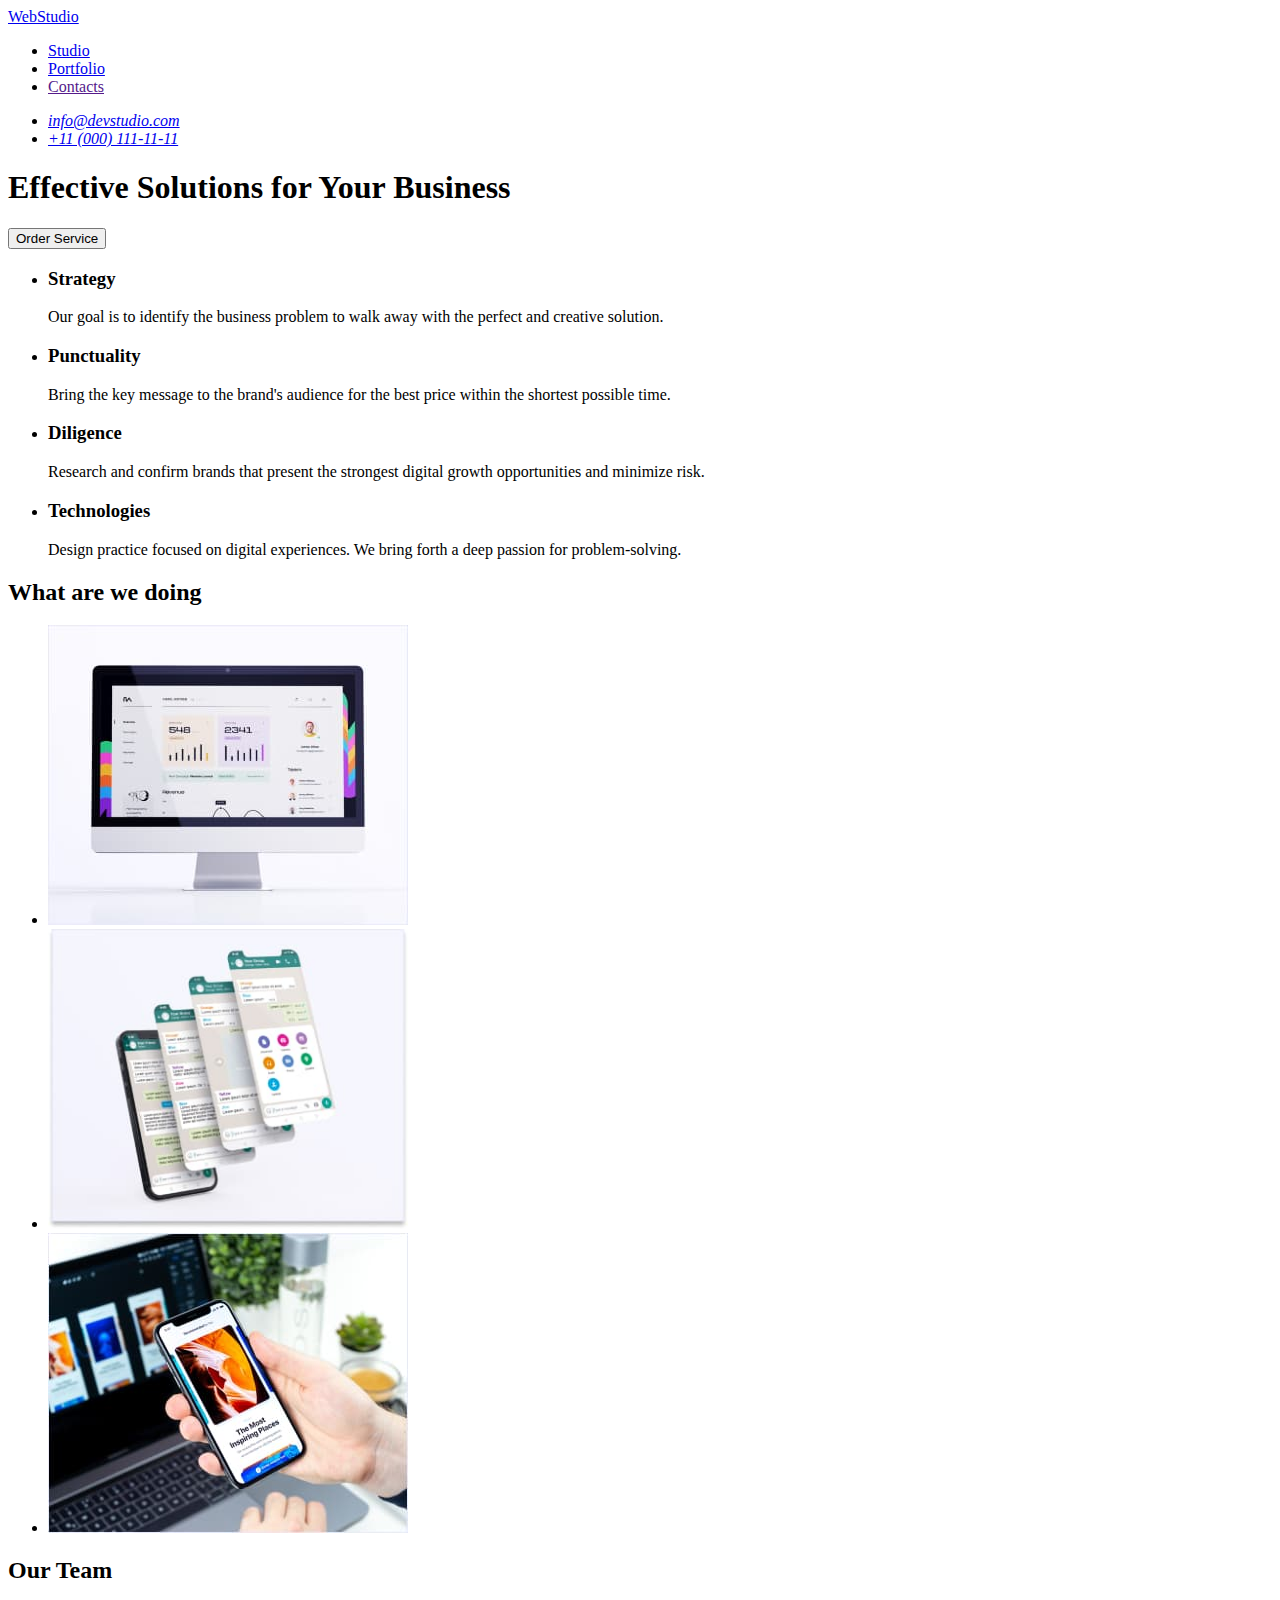
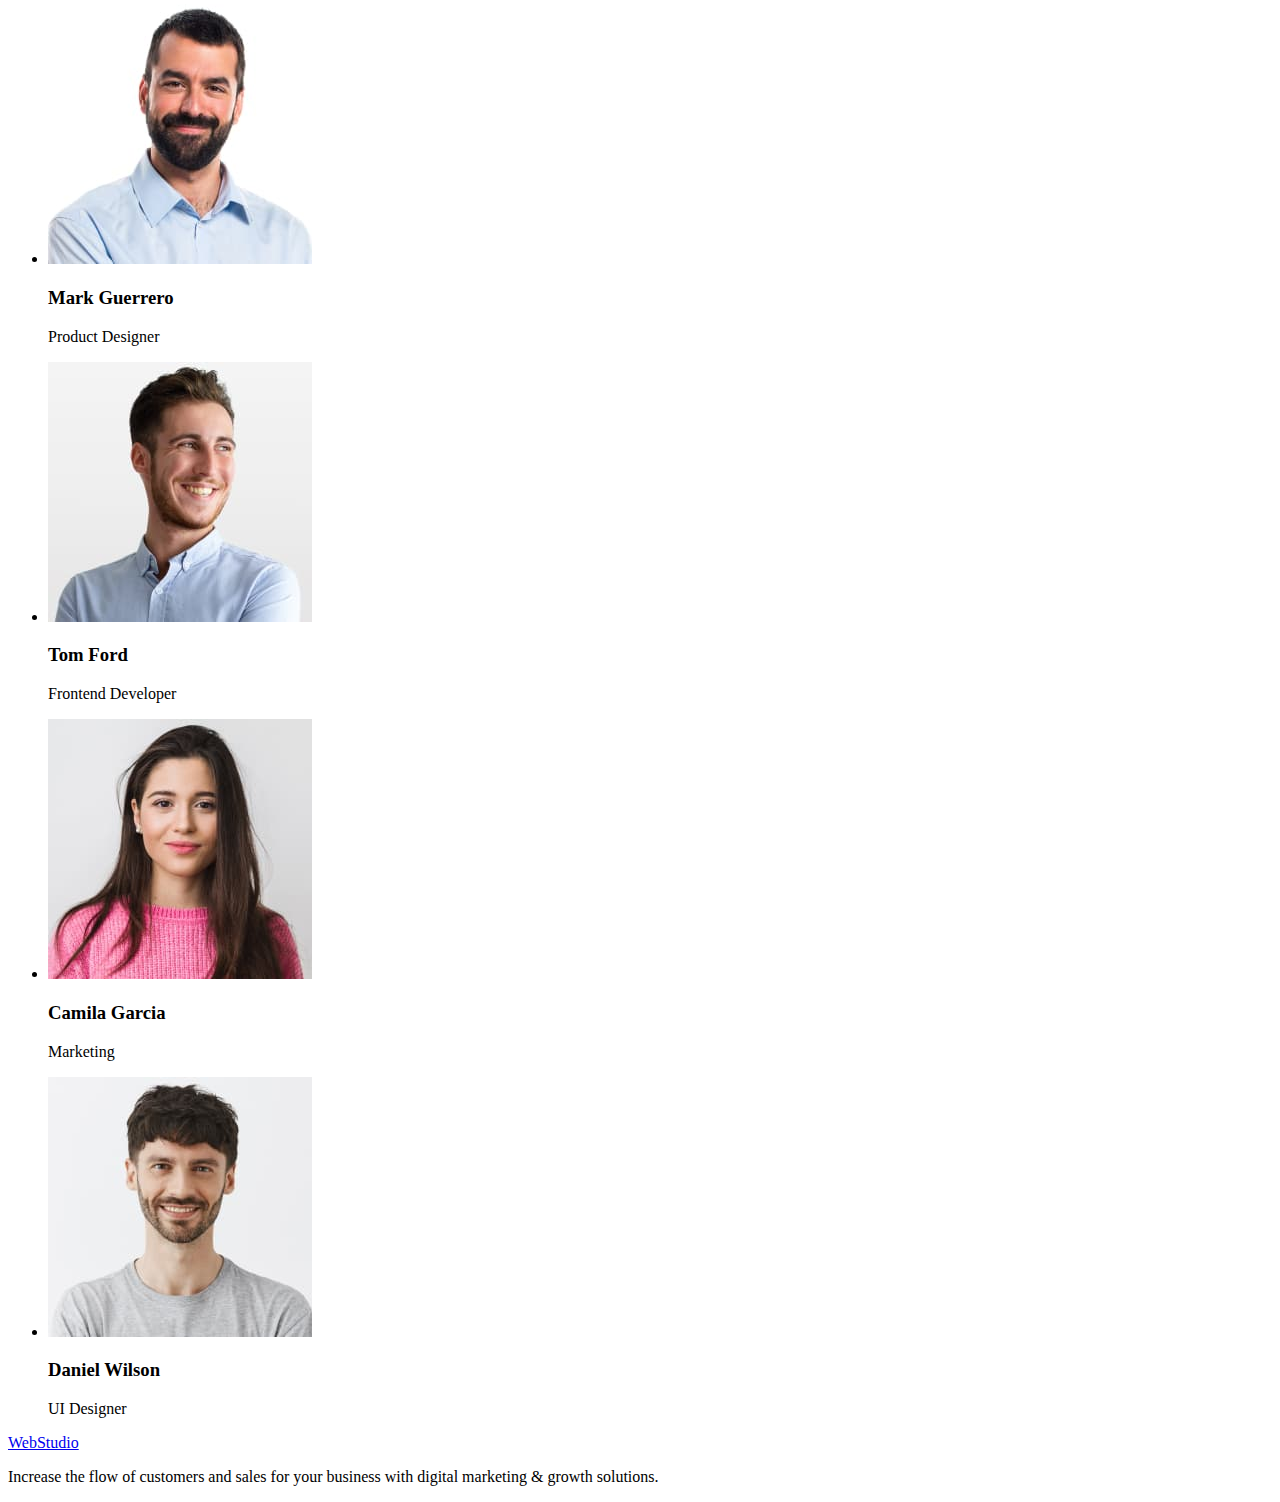
==== index.html @ c4ab3991 "Update href ./" ====
<!DOCTYPE html>
<html lang="en">
  <head>
    <meta charset="UTF-8" />
    <meta http-equiv="X-UA-Compatible" content="IE=edge" />
    <meta name="viewport" content="width=device-width, initial-scale=1.0" />
    <title>WEBSTUDIO</title>
    <link rel="stylesheet" href="./css/styles.css">
  </head>

  <body>
    <!-- Site header -->
    <header>
      <nav>
        <a href="./index.html">WebStudio</a>

        <ul>
          <li><a href="./index.html">Studio</a></li>
          <li><a href="./portfolio.html">Portfolio</a></li>
          <li><a href="">Contacts</a></li>
        </ul>
      </nav>

      <address>
        <ul>
          <li><a href="mailto:info@devstudio.com">info@devstudio.com</a></li>
          <li><a href="tel:+110001111111">+11 (000) 111-11-11</a></li>
        </ul>
      </address>
    </header>

    <main>
      <!-- Hero image -->
      <section>
        <h1>Effective Solutions for Your Business</h1>
        <button type="button">Order Service</button>
      </section>

      <!-- Advantages -->
      <section>
        <!--<h2 hidden temporarily -->
        <h2 hidden>Our advantages</h2>
        <ul>
          <li>
            <h3>Strategy</h3>
            <p>Our goal is to identify the business problem to walk away with the perfect and creative solution.</p>
          </li>
          <li>
            <h3>Punctuality</h3>
            <p>Bring the key message to the brand's audience for the best price within the shortest possible time.</p>
          </li>
          <li>
            <h3>Diligence</h3>
            <p>
              Research and confirm brands that present the strongest digital growth opportunities and minimize risk.
            </p>
          </li>
          <li>
            <h3>Technologies</h3>
            <p>Design practice focused on digital experiences. We bring forth a deep passion for problem-solving.</p>
          </li>
        </ul>
      </section>

      <!-- What are we doing -->
      <section>
        <h2>What are we doing</h2>
        <ul>
          <li><img src="./images/img1_we_doing.jpg" alt="Desktop app" width="360" height="300" /></li>
          <li><img src="./images/img2_we_doing.jpg" alt="Mobile app" width="360" height="300" /></li>
          <li><img src="./images/img3_we_doing.jpg" alt="Design solutions" width="360" height="300" /></li>
        </ul>
      </section>

      <!-- Our Team -->
      <section>
        <h2>Our Team</h2>
        <ul>
          <li>
            <img src="./images/team_card1.jpg" alt="Mark Guerrero's photo" width="264" height="260" />
            <h3>Mark Guerrero</h3>
            <p>Product Designer</p>
          </li>
          <li>
            <img src="./images/team_card2.jpg" alt="Tom Ford's photo" width="264" height="260" />
            <h3>Tom Ford</h3>
            <p>Frontend Developer</p>
          </li>
          <li>
            <img src="./images/team_card3.jpg" alt="Camila Garcia's photo" width="264" height="260" />
            <h3>Camila Garcia</h3>
            <p>Marketing</p>
          </li>
          <li>
            <img src="./images/team_card4.jpg" alt="Daniel Wilson's photo" width="264" height="260" />
            <h3>Daniel Wilson</h3>
            <p>UI Designer</p>
          </li>
        </ul>
      </section>
    </main>

    <!-- Page Footer -->
    <footer>
      <a href="./index.html">WebStudio</a>
      <p>Increase the flow of customers and sales for your business with digital marketing & growth solutions.</p>
    </footer>
  </body>
</html>
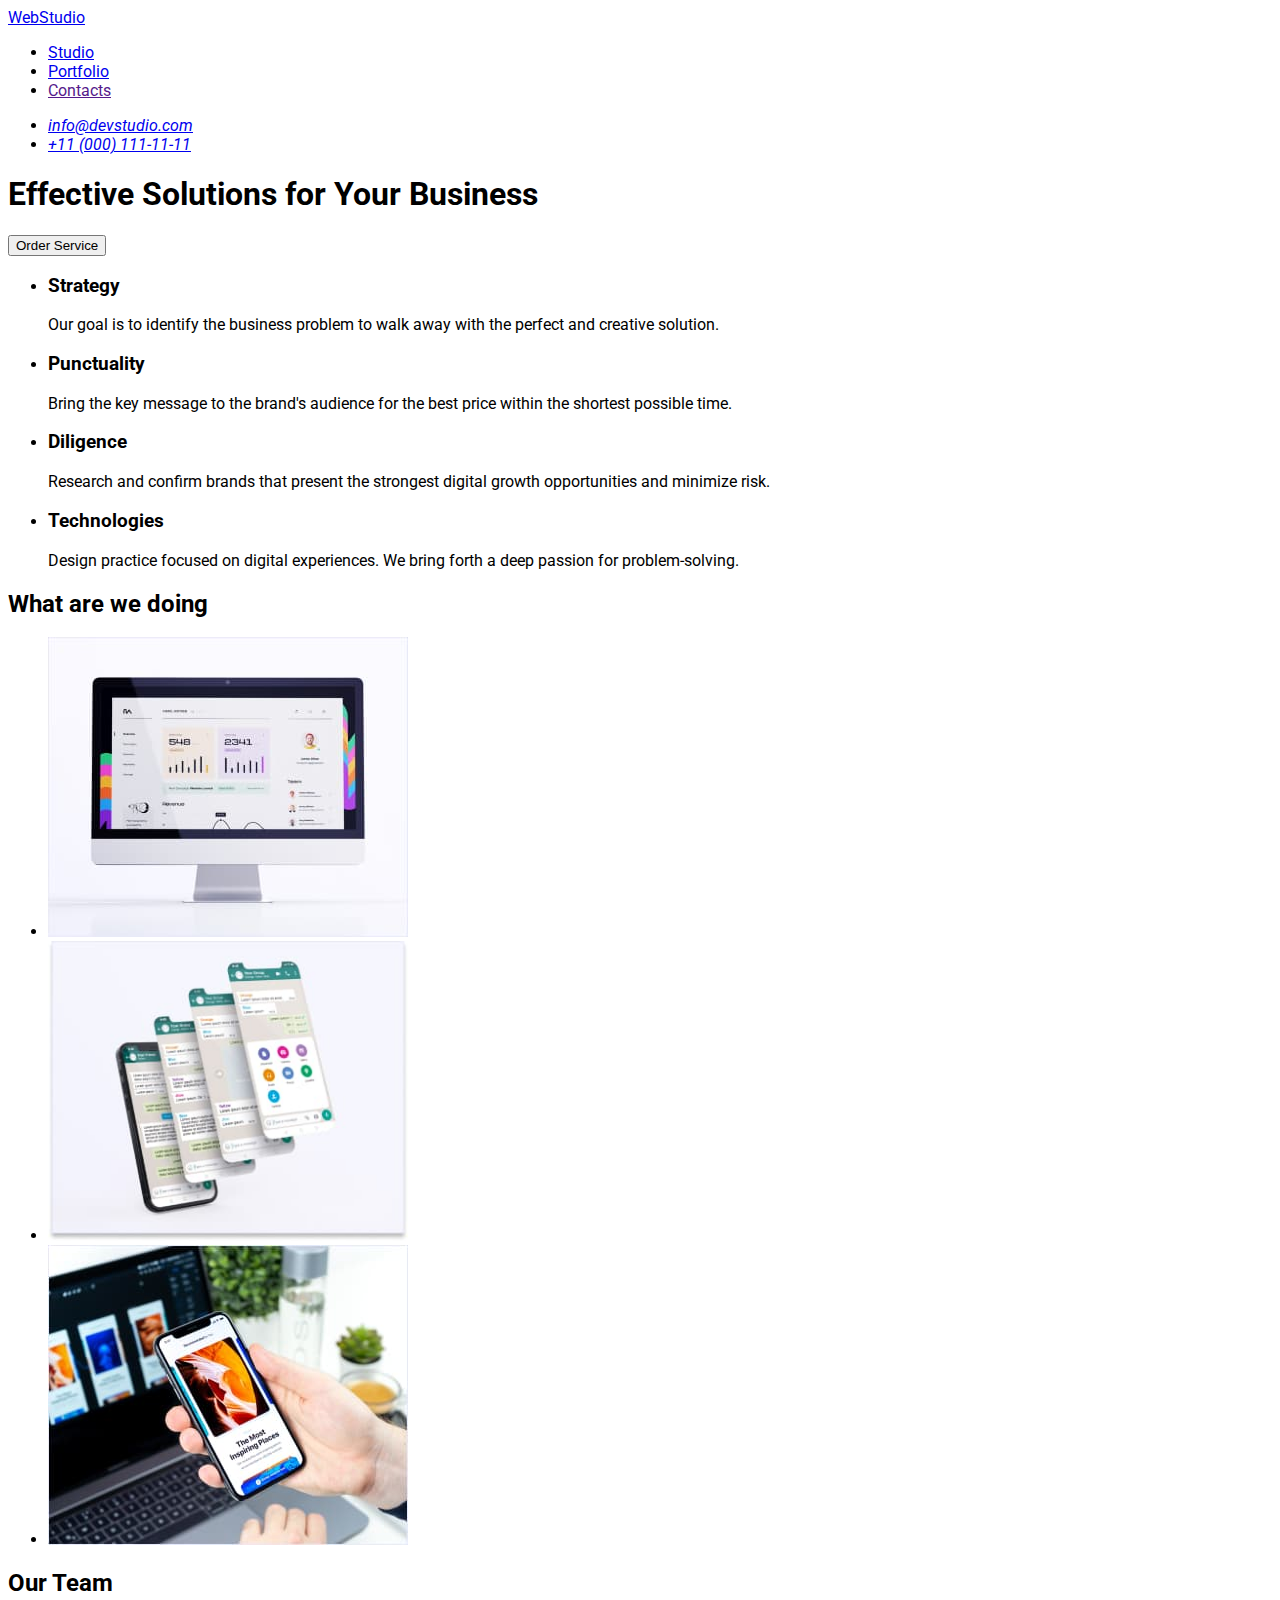
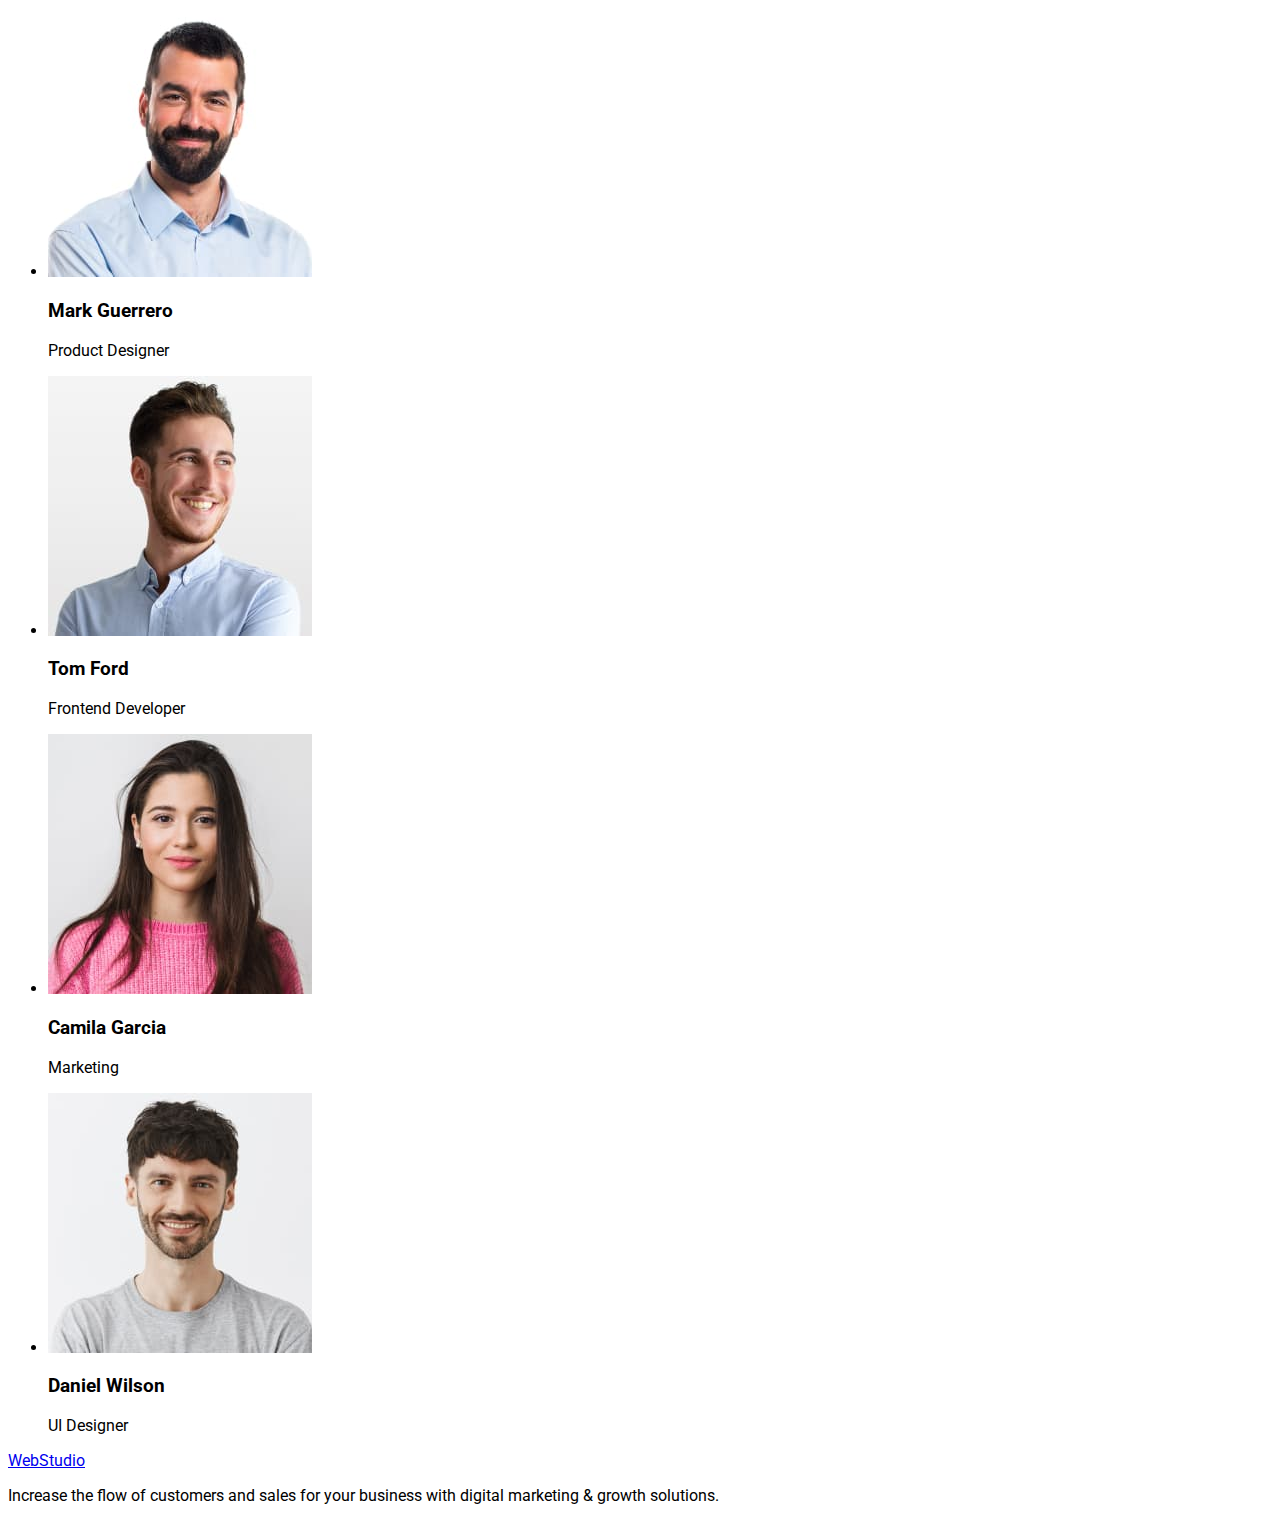
==== commit b71eeb57: "Add fonts from Google" ====
--- a/index.html
+++ b/index.html
@@ -5,7 +5,13 @@
     <meta http-equiv="X-UA-Compatible" content="IE=edge" />
     <meta name="viewport" content="width=device-width, initial-scale=1.0" />
     <title>WEBSTUDIO</title>
-    <link rel="stylesheet" href="./css/styles.css">
+    <link rel="preconnect" href="https://fonts.googleapis.com" />
+    <link rel="preconnect" href="https://fonts.gstatic.com" crossorigin />
+    <link
+      href="https://fonts.googleapis.com/css2?family=Raleway:wght@800&family=Roboto:wght@400;500;700;900&display=swap"
+      rel="stylesheet"
+    />
+    <link rel="stylesheet" href="./css/styles.css" />
   </head>
 
   <body>
--- a/css/styles.css
+++ b/css/styles.css
@@ -0,0 +1,4 @@
+body {
+  font-family: "Raleway", sans-serif;
+  font-family: "Roboto", sans-serif;
+}
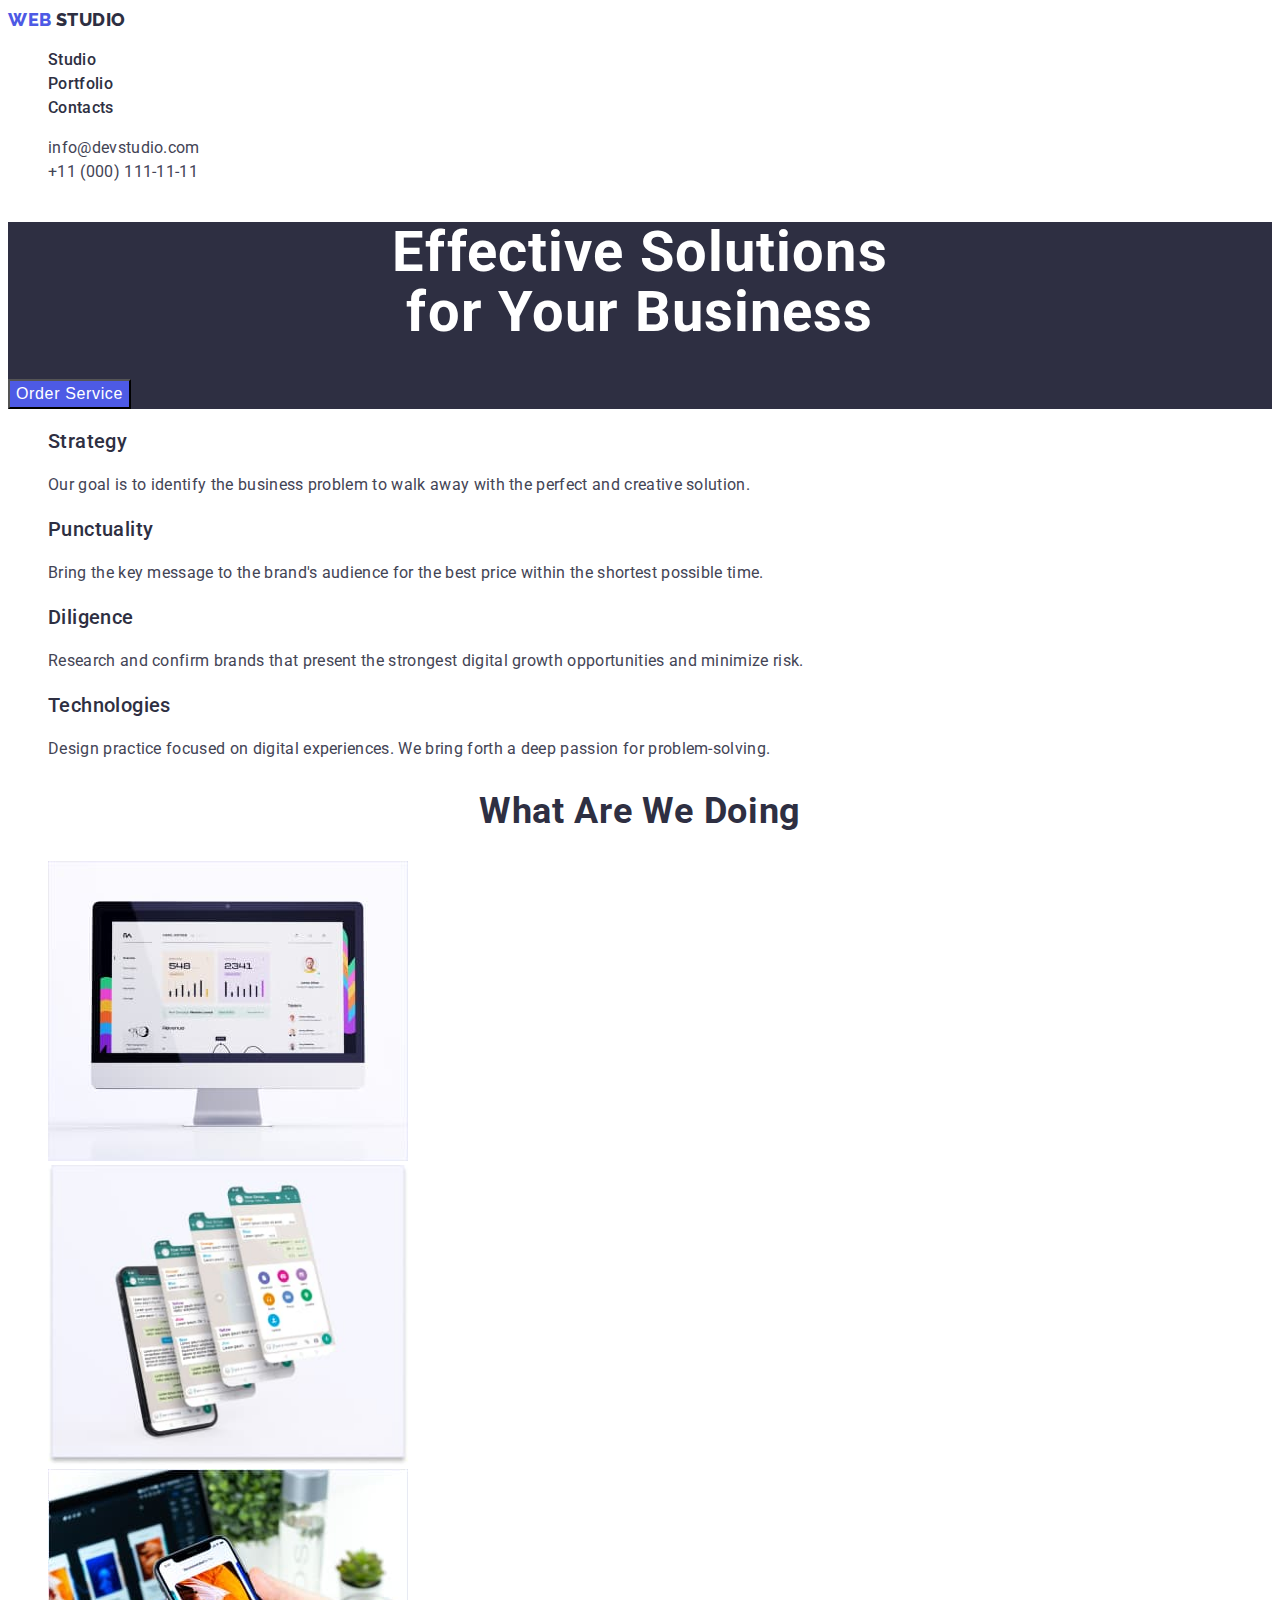
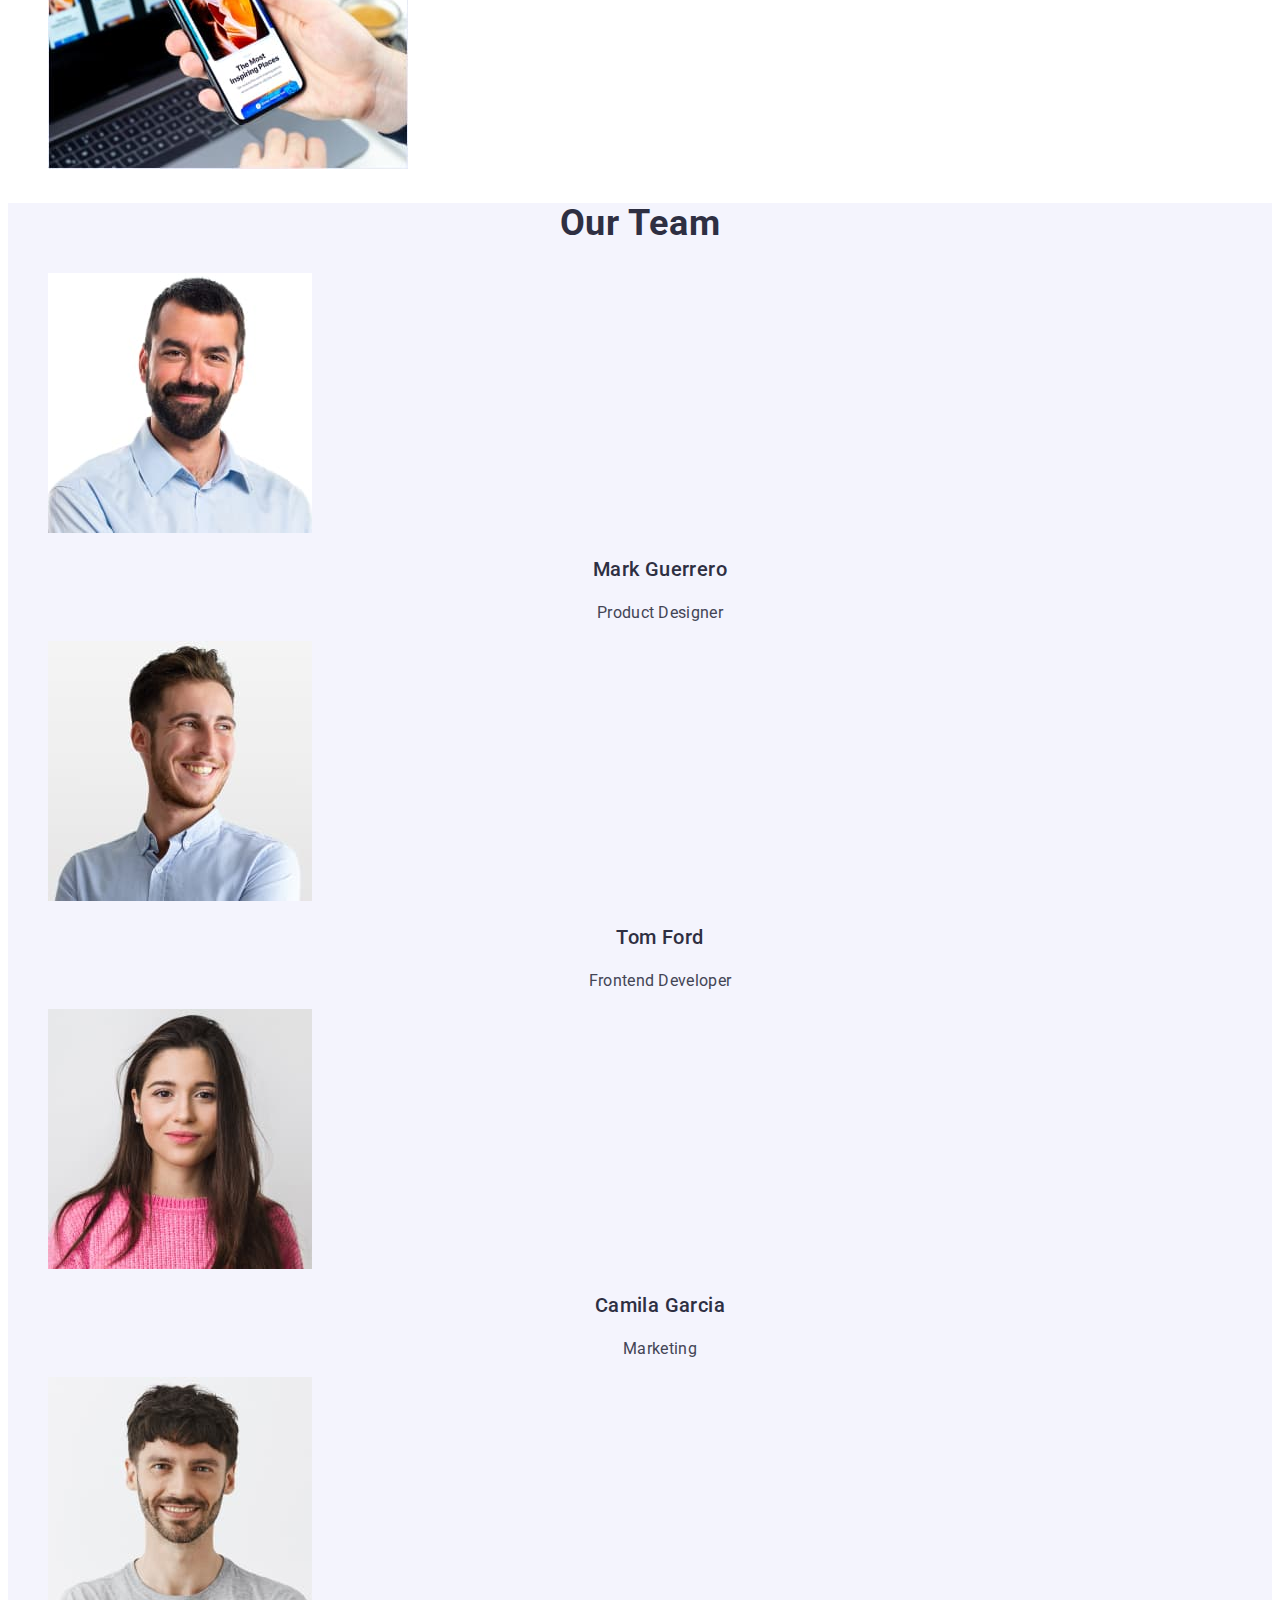
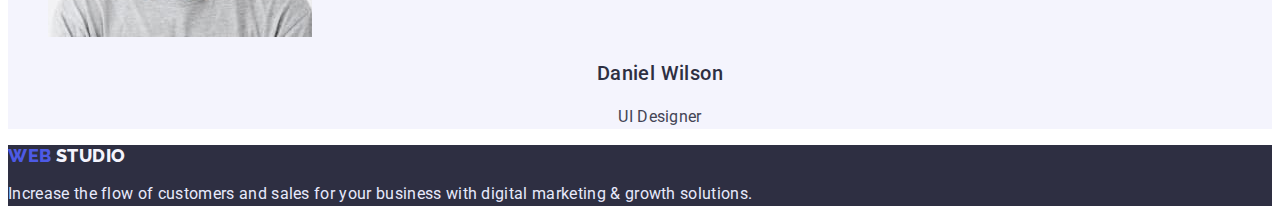
==== commit 01006fc1: "Add stylles for index & portfolio" ====
--- a/index.html
+++ b/index.html
@@ -16,62 +16,78 @@
 
   <body>
     <!-- Site header -->
-    <header>
-      <nav>
-        <a href="./index.html">WebStudio</a>
+    <header class="header">
+      <nav class="header-navigation">
+        <a class="logo-top" href="./index.html">
+          <span class="logo-top-first">Web</span>
+          <span class="logo-top-second">Studio</span>
+        </a>
 
-        <ul>
-          <li><a href="./index.html">Studio</a></li>
-          <li><a href="./portfolio.html">Portfolio</a></li>
-          <li><a href="">Contacts</a></li>
+        <ul class="header-list list">
+          <li class="header-item"><a class="header-link link" href="./index.html">Studio</a></li>
+          <li class="header-item"><a class="header-link link" href="./portfolio.html">Portfolio</a></li>
+          <li class="header-item"><a class="header-link link" href="">Contacts</a></li>
         </ul>
       </nav>
 
-      <address>
-        <ul>
-          <li><a href="mailto:info@devstudio.com">info@devstudio.com</a></li>
-          <li><a href="tel:+110001111111">+11 (000) 111-11-11</a></li>
+      <address class="header-address">
+        <ul class="header-address-list list">
+          <li class="header-item">
+            <a class="header-link header-email link" href="mailto:info@devstudio.com">info@devstudio.com</a>
+          </li>
+          <li class="header-item">
+            <a class="header-link header-phone link" href="tel:+110001111111">+11 (000) 111-11-11</a>
+          </li>
         </ul>
       </address>
     </header>
 
     <main>
       <!-- Hero image -->
-      <section>
-        <h1>Effective Solutions for Your Business</h1>
-        <button type="button">Order Service</button>
+      <section class="hero">
+        <h1 class="hero-title">
+          Effective Solutions <br />
+          for Your Business
+        </h1>
+        <button class="hero-botton" type="button">Order Service</button>
       </section>
 
       <!-- Advantages -->
-      <section>
+      <section class="advantage">
         <!--<h2 hidden temporarily -->
         <h2 hidden>Our advantages</h2>
-        <ul>
-          <li>
-            <h3>Strategy</h3>
-            <p>Our goal is to identify the business problem to walk away with the perfect and creative solution.</p>
+        <ul class="advantage-list list">
+          <li class="advantage-item">
+            <h3 class="advantage-item-title">Strategy</h3>
+            <p class="advantage-item-text">
+              Our goal is to identify the business problem to walk away with the perfect and creative solution.
+            </p>
           </li>
-          <li>
-            <h3>Punctuality</h3>
-            <p>Bring the key message to the brand's audience for the best price within the shortest possible time.</p>
+          <li class="advantage-item">
+            <h3 class="advantage-item-title">Punctuality</h3>
+            <p class="advantage-item-text">
+              Bring the key message to the brand's audience for the best price within the shortest possible time.
+            </p>
           </li>
-          <li>
-            <h3>Diligence</h3>
-            <p>
+          <li class="advantage-item">
+            <h3 class="advantage-item-title">Diligence</h3>
+            <p class="advantage-item-text">
               Research and confirm brands that present the strongest digital growth opportunities and minimize risk.
             </p>
           </li>
-          <li>
-            <h3>Technologies</h3>
-            <p>Design practice focused on digital experiences. We bring forth a deep passion for problem-solving.</p>
+          <li class="advantage-item">
+            <h3 class="advantage-item-title">Technologies</h3>
+            <p class="advantage-item-text">
+              Design practice focused on digital experiences. We bring forth a deep passion for problem-solving.
+            </p>
           </li>
         </ul>
       </section>
 
       <!-- What are we doing -->
-      <section>
-        <h2>What are we doing</h2>
-        <ul>
+      <section class="doing">
+        <h2 class="doing-title">What are we doing</h2>
+        <ul class="doing-list list">
           <li><img src="./images/img1_we_doing.jpg" alt="Desktop app" width="360" height="300" /></li>
           <li><img src="./images/img2_we_doing.jpg" alt="Mobile app" width="360" height="300" /></li>
           <li><img src="./images/img3_we_doing.jpg" alt="Design solutions" width="360" height="300" /></li>
@@ -79,37 +95,42 @@
       </section>
 
       <!-- Our Team -->
-      <section>
-        <h2>Our Team</h2>
-        <ul>
-          <li>
+      <section class="team">
+        <h2 class="team-title">Our Team</h2>
+        <ul class="team-list list">
+          <li class="team-item">
             <img src="./images/team_card1.jpg" alt="Mark Guerrero's photo" width="264" height="260" />
-            <h3>Mark Guerrero</h3>
-            <p>Product Designer</p>
+            <h3 class="team-item-title">Mark Guerrero</h3>
+            <p class="team-item-text">Product Designer</p>
           </li>
-          <li>
+          <li class="team-item">
             <img src="./images/team_card2.jpg" alt="Tom Ford's photo" width="264" height="260" />
-            <h3>Tom Ford</h3>
-            <p>Frontend Developer</p>
+            <h3 class="team-item-title">Tom Ford</h3>
+            <p class="team-item-text">Frontend Developer</p>
           </li>
-          <li>
+          <li class="team-item">
             <img src="./images/team_card3.jpg" alt="Camila Garcia's photo" width="264" height="260" />
-            <h3>Camila Garcia</h3>
-            <p>Marketing</p>
+            <h3 class="team-item-title">Camila Garcia</h3>
+            <p class="team-item-text">Marketing</p>
           </li>
-          <li>
+          <li class="team-item">
             <img src="./images/team_card4.jpg" alt="Daniel Wilson's photo" width="264" height="260" />
-            <h3>Daniel Wilson</h3>
-            <p>UI Designer</p>
+            <h3 class="team-item-title">Daniel Wilson</h3>
+            <p class="team-item-text">UI Designer</p>
           </li>
         </ul>
       </section>
     </main>
 
     <!-- Page Footer -->
-    <footer>
-      <a href="./index.html">WebStudio</a>
-      <p>Increase the flow of customers and sales for your business with digital marketing & growth solutions.</p>
+    <footer class="footer">
+      <a class="logo-bottom" href="./index.html">
+        <span class="logo-bottom-first">Web</span>
+        <span class="logo-bottom-second">Studio</span>
+      </a>
+      <p class="footer-text">
+        Increase the flow of customers and sales for your business with digital marketing & growth solutions.
+      </p>
     </footer>
   </body>
 </html>
--- a/css/styles.css
+++ b/css/styles.css
@@ -1,4 +1,248 @@
 body {
-  font-family: "Raleway", sans-serif;
+  /* font-family: "Raleway", sans-serif; */
   font-family: "Roboto", sans-serif;
-}
+  font-style: normal;
+}
+
+.list {
+  list-style: none;
+}
+
+.link {
+  text-decoration: none;
+  font-style: normal;
+}
+
+/* --------- HEADER ----------------------------------------- */
+
+.header {
+  background-color: white;
+}
+
+.logo-top {
+  text-decoration: none;
+}
+
+.logo-top-first,
+.logo-top-second {
+  font-family: "Raleway";
+  font-weight: 800;
+  font-size: 18px;
+  line-height: calc(24 / 18);
+  letter-spacing: 0.03em;
+  text-transform: uppercase;
+}
+
+.logo-top-first {
+  /* IRIS */
+  color: #4d5ae5;
+}
+.logo-top-second {
+  /* NAVY BLUE */
+  color: #2e2f42;
+}
+
+.header-link {
+  font-weight: 500;
+  font-size: 16px;
+  line-height: calc(24 / 16);
+  letter-spacing: 0.02em;
+  /* NAVY BLUE */
+  color: #2e2f42;
+}
+
+.header-link:hover,
+.header-link:focus,
+.header-link:active {
+  /* OCEAN */
+  color: #404bbf;
+}
+
+.header-email,
+.header-phone {
+  font-weight: 400;
+  font-size: 16px;
+  line-height: (24/16);
+  letter-spacing: 0.02em;
+  /* SLATE */
+  color: #434455;
+}
+
+/* --------- HERO ----------------------------------------- */
+
+.hero {
+  /* NAVY BLUE */
+  background: #2e2f42;
+}
+.hero-title {
+  font-weight: 700;
+  font-size: 56px;
+  line-height: calc(60 / 56);
+  text-align: center;
+  letter-spacing: 0.02em;
+  color: #ffffff;
+}
+
+.hero-botton {
+  font-weight: 500;
+  font-size: 16px;
+  line-height: calc(24 / 16);
+  align-items: center;
+  letter-spacing: 0.04em;
+  color: #ffffff;
+  background: #4d5ae5;
+}
+
+.hero-botton:hover {
+  background-color: #404bbf;
+}
+
+/* --------- ADVANTEGE ----------------------------------------- */
+
+.advantage-item-title {
+  font-weight: 500;
+  font-size: 20px;
+  line-height: calc(24 / 20);
+  letter-spacing: 0.02em;
+  /* NAVY BLUE */
+  color: #2e2f42;
+}
+.advantage-item-text {
+  font-weight: 400;
+  font-size: 16px;
+  line-height: calc(24 / 16);
+  letter-spacing: 0.02em;
+  /* SLATE */
+  color: #434455;
+}
+
+/* --------- DOING  ----------------------------------------- */
+
+.doing-title {
+  font-weight: 700;
+  font-size: 36px;
+  line-height: calc(40 / 36);
+  text-align: center;
+  letter-spacing: 0.02em;
+  text-transform: capitalize;
+  /* NAVY BLUE */
+  color: #2e2f42;
+}
+
+/* --------- TEAM  ----------------------------------------- */
+
+.team {
+  /* CLOUD */
+  background-color: #f4f4fd;
+}
+
+.team-title {
+  font-weight: 700;
+  font-size: 36px;
+  line-height: calc(40 / 36);
+  text-align: center;
+  letter-spacing: 0.02em;
+  text-transform: capitalize;
+  /* NAVY BLUE */
+  color: #2e2f42;
+}
+
+.team-item-title {
+  font-weight: 500;
+  font-size: 20px;
+  line-height: calc(24 / 20);
+  text-align: center;
+  letter-spacing: 0.02em;
+  /* NAVY BLUE */
+  color: #2e2f42;
+}
+.team-item-text {
+  font-weight: 400;
+  font-size: 16px;
+  line-height: calc(24 / 16);
+  /* identical to box height, or 150% */
+  text-align: center;
+  letter-spacing: 0.02em;
+  /* SLATE */
+  color: #434455;
+}
+
+/* --------- FOOTER  ----------------------------------------- */
+
+.footer {
+  /* NAVY BLUE */
+  background-color: #2e2f42;
+}
+.logo-bottom {
+  text-decoration: none;
+}
+.logo-bottom-first,
+.logo-bottom-second {
+  font-family: "Raleway";
+  font-weight: 800;
+  font-size: 18px;
+  line-height: calc(21 / 18);
+  letter-spacing: 0.03em;
+  text-transform: uppercase;
+}
+
+.logo-bottom-first {
+  /* IRIS */
+  color: #4d5ae5;
+}
+
+.logo-bottom-second {
+  /* CLOUD */
+  color: #f4f4fd;
+}
+
+.footer-text {
+  font-weight: 400;
+  font-size: 16px;
+  line-height: calc(24 / 16);
+  letter-spacing: 0.02em;
+  /* CORNFLOWER */
+  color: #e7e9fc;
+}
+
+/* --------- FILTER  ----------------------------------------- */
+
+.filter-button-text {
+  font-weight: 500;
+  font-size: 16px;
+  line-height: 24px;
+  display: flex;
+  align-items: center;
+  text-align: center;
+  letter-spacing: 0.04em;
+  /* IRIS */
+  color: #4d5ae5;
+  /* CLOUD */
+  background-color: #f4f4fd;
+  border-style: none;
+}
+
+.filter-button-text:hover {
+  color: #ffffff;
+  /* OCEAN */
+  background-color: #404bbf;
+}
+
+/* --------- GALLERY  ----------------------------------------- */
+
+.galley-item-titel {
+  font-weight: 500;
+  font-size: 20px;
+  line-height: calc(24 / 20);
+  letter-spacing: 0.02em;
+  /* NAVY BLUE */
+  color: #2e2f42;
+}
+.gallery-item-text {
+  font-weight: 400;
+  font-size: 16px;
+  line-height: calc(24 / 16);
+  letter-spacing: 0.02em;
+  /* SLATE */
+  color: #434455;
+}
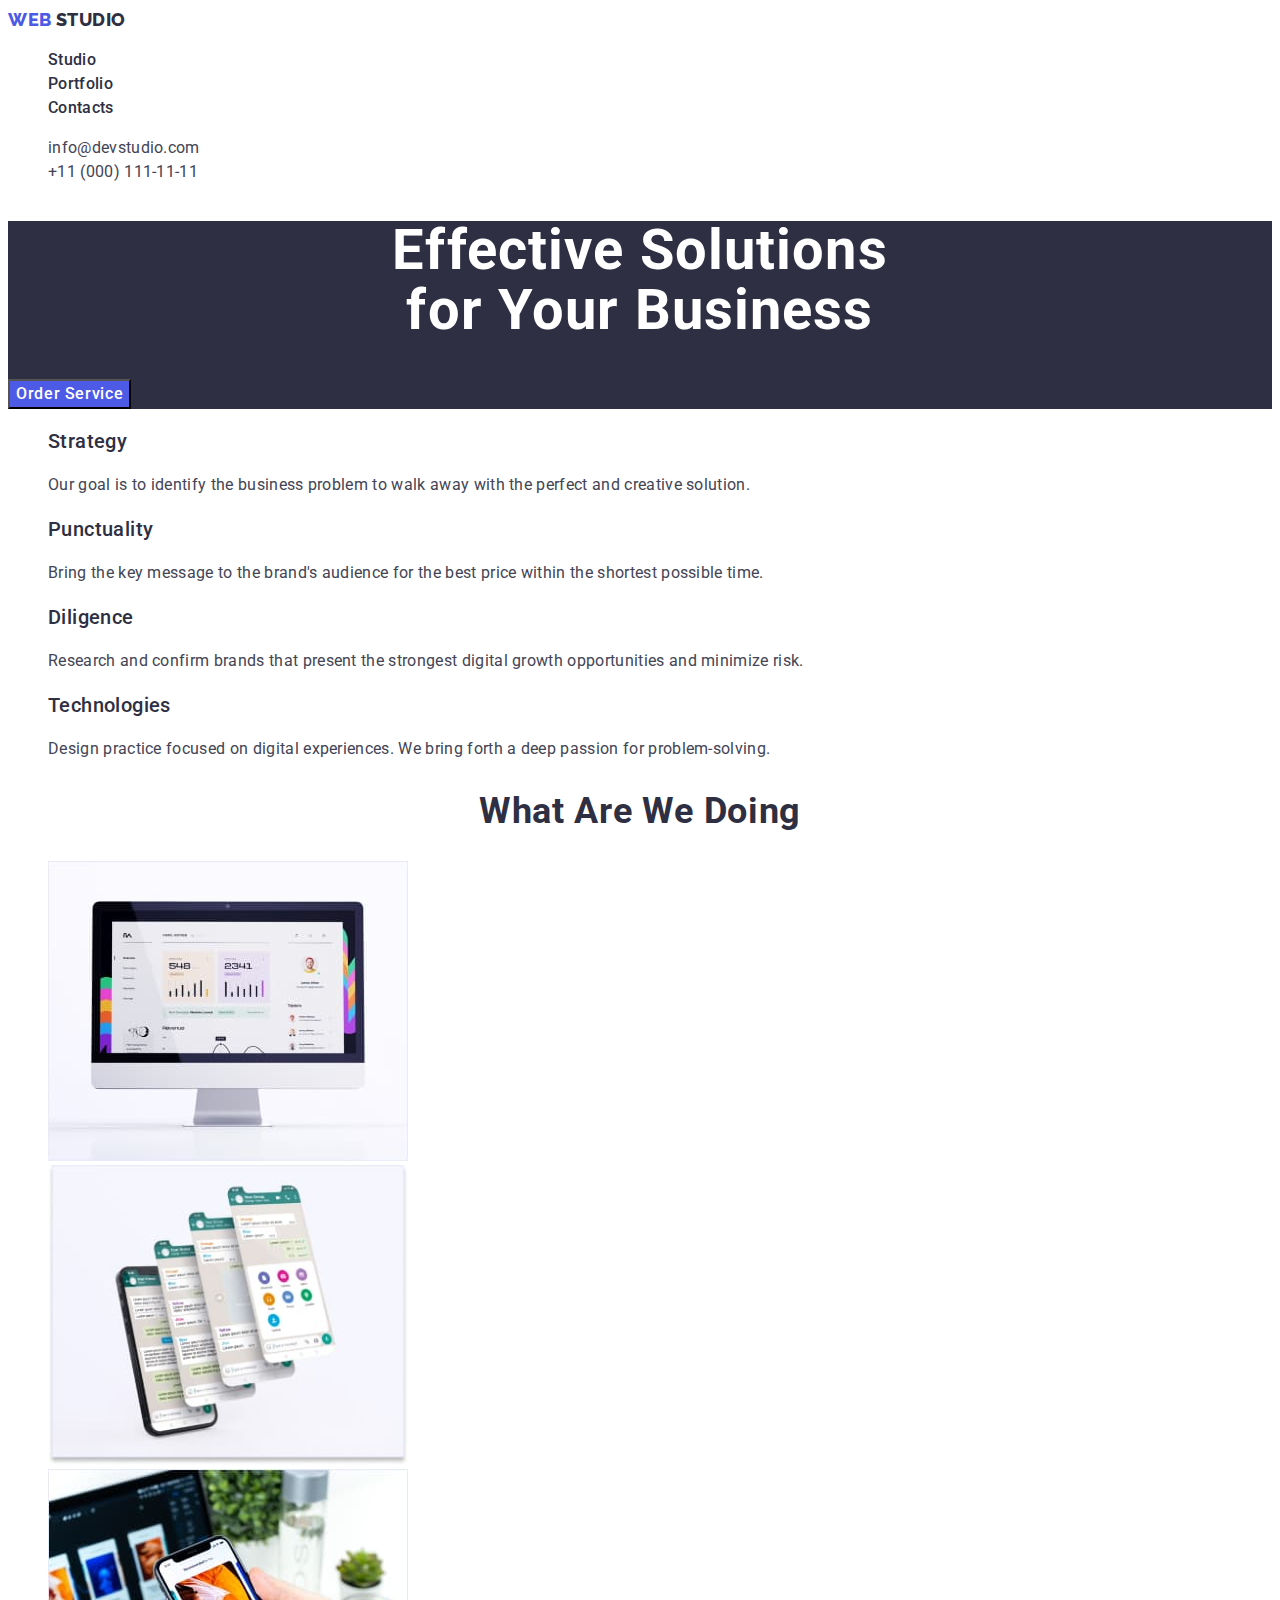
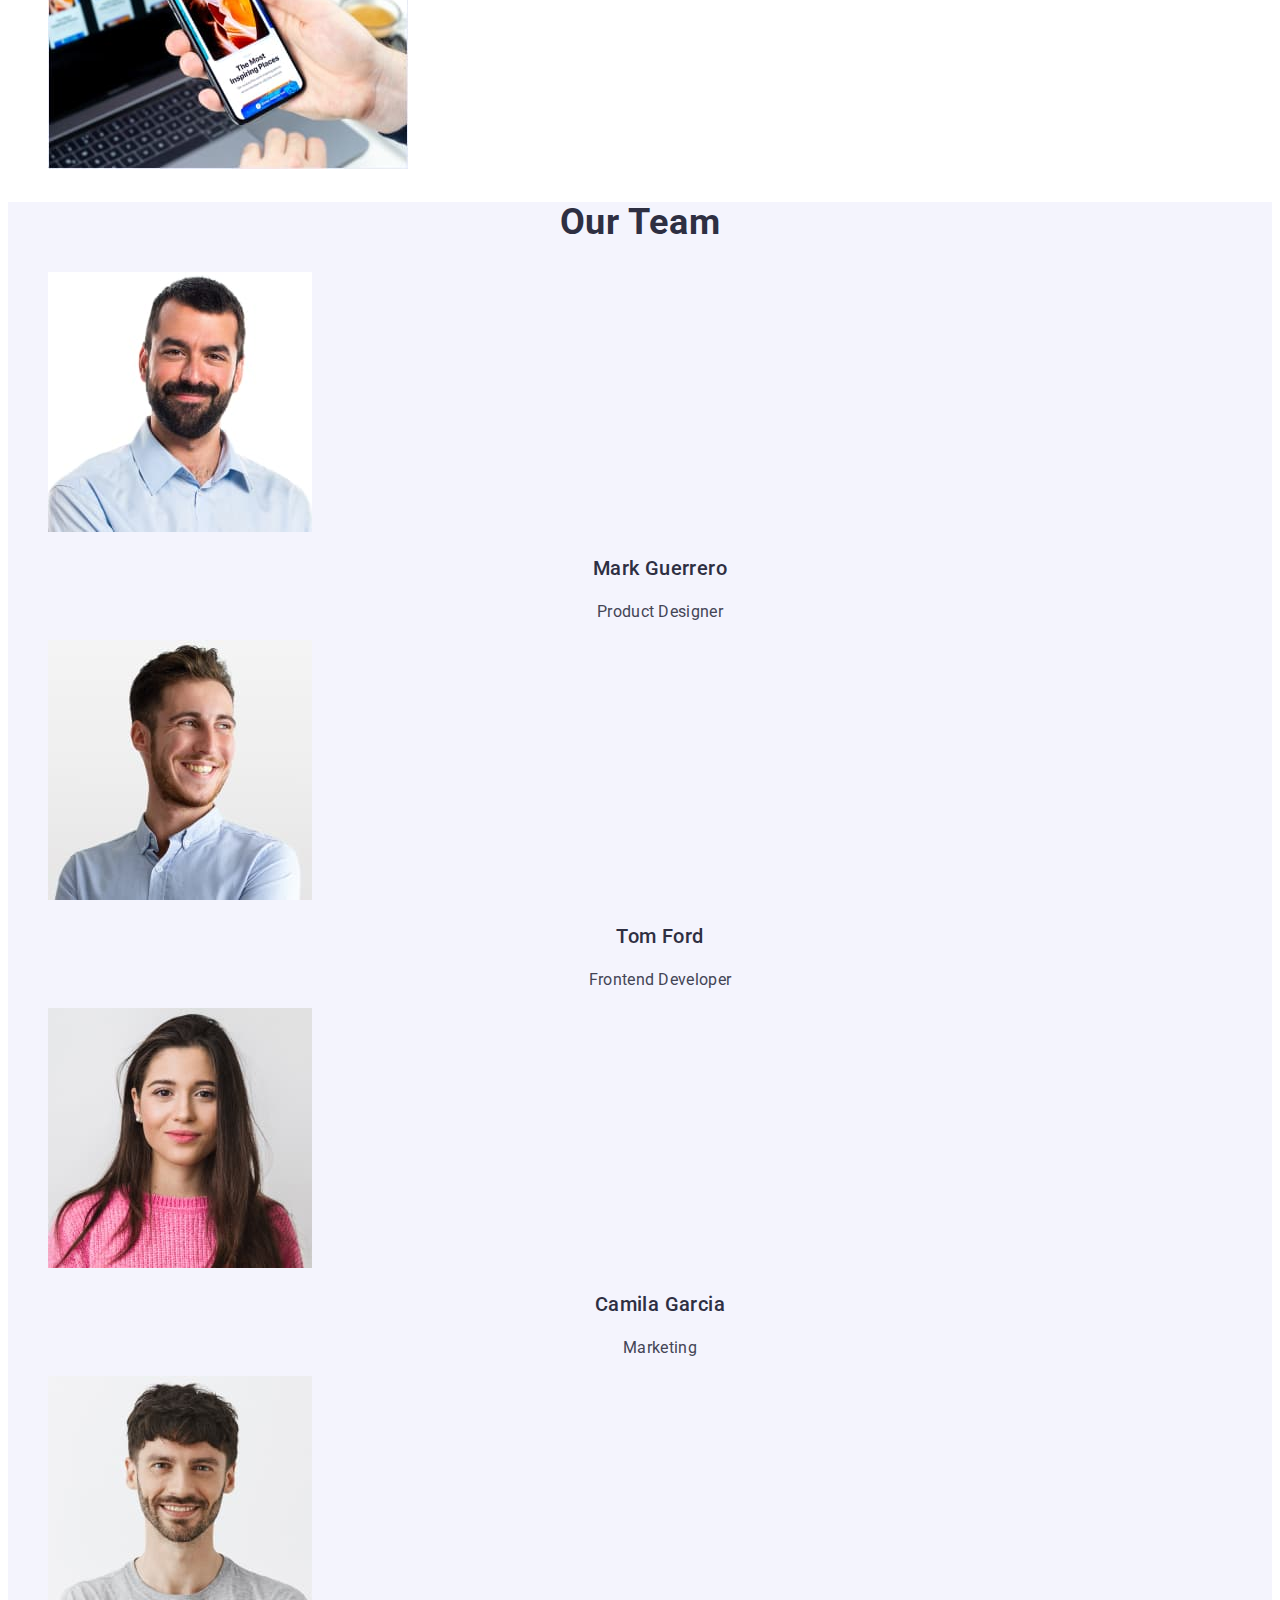
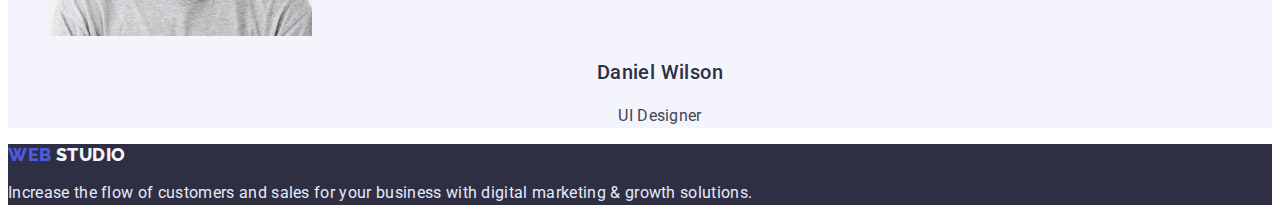
==== commit 52e9c116: "Add class for hidden header h2" ====
--- a/index.html
+++ b/index.html
@@ -55,7 +55,7 @@
       <!-- Advantages -->
       <section class="advantage">
         <!--<h2 hidden temporarily -->
-        <h2 hidden>Our advantages</h2>
+        <h2 hidden class="hidden-header">Our advantages</h2>
         <ul class="advantage-list list">
           <li class="advantage-item">
             <h3 class="advantage-item-title">Strategy</h3>
--- a/css/styles.css
+++ b/css/styles.css
@@ -1,7 +1,15 @@
+:root {
+  --main-hero-color: #2e2f42;
+  --main-text-color: #434455;
+  --main-background-color: #ffffff;
+}
+
 body {
   /* font-family: "Raleway", sans-serif; */
   font-family: "Roboto", sans-serif;
   font-style: normal;
+  background-color: var(--main-background-color);
+  color: #434455; /*var(-main-text-color)*/
 }
 
 .list {
@@ -16,7 +24,7 @@
 /* --------- HEADER ----------------------------------------- */
 
 .header {
-  background-color: white;
+  background-color: #ffffff;
 }
 
 .logo-top {
@@ -25,10 +33,10 @@
 
 .logo-top-first,
 .logo-top-second {
-  font-family: "Raleway";
+  font-family: "Raleway", sans-serif;
   font-weight: 800;
   font-size: 18px;
-  line-height: calc(24 / 18);
+  line-height: 1.33; /*calc(24 / 18)*/
   letter-spacing: 0.03em;
   text-transform: uppercase;
 }
@@ -72,18 +80,19 @@
 
 .hero {
   /* NAVY BLUE */
-  background: #2e2f42;
+  background: var(--main-hero-color);
 }
 .hero-title {
   font-weight: 700;
   font-size: 56px;
-  line-height: calc(60 / 56);
+  line-height: 1.07; /*60px*/
   text-align: center;
   letter-spacing: 0.02em;
   color: #ffffff;
 }
 
 .hero-botton {
+  font-family: "Roboto", sans-serif;
   font-weight: 500;
   font-size: 16px;
   line-height: calc(24 / 16);
@@ -93,8 +102,10 @@
   background: #4d5ae5;
 }
 
-.hero-botton:hover {
+.hero-botton:hover,
+.hero-botton:focus {
   background-color: #404bbf;
+  cursor: pointer;
 }
 
 /* --------- ADVANTEGE ----------------------------------------- */
@@ -208,9 +219,10 @@
 /* --------- FILTER  ----------------------------------------- */
 
 .filter-button-text {
-  font-weight: 500;
-  font-size: 16px;
-  line-height: 24px;
+  font-family: "Roboto", sans-serif;
+  font-weight: 500;
+  font-size: 16px;
+  line-height: 1.5; /*24px*/
   display: flex;
   align-items: center;
   text-align: center;
@@ -222,10 +234,12 @@
   border-style: none;
 }
 
-.filter-button-text:hover {
+.filter-button-text:hover,
+.filter-button-text:focus {
   color: #ffffff;
   /* OCEAN */
   background-color: #404bbf;
+  cursor: pointer;
 }
 
 /* --------- GALLERY  ----------------------------------------- */
@@ -233,7 +247,7 @@
 .galley-item-titel {
   font-weight: 500;
   font-size: 20px;
-  line-height: calc(24 / 20);
+  line-height: 1.2; /*24px*/
   letter-spacing: 0.02em;
   /* NAVY BLUE */
   color: #2e2f42;
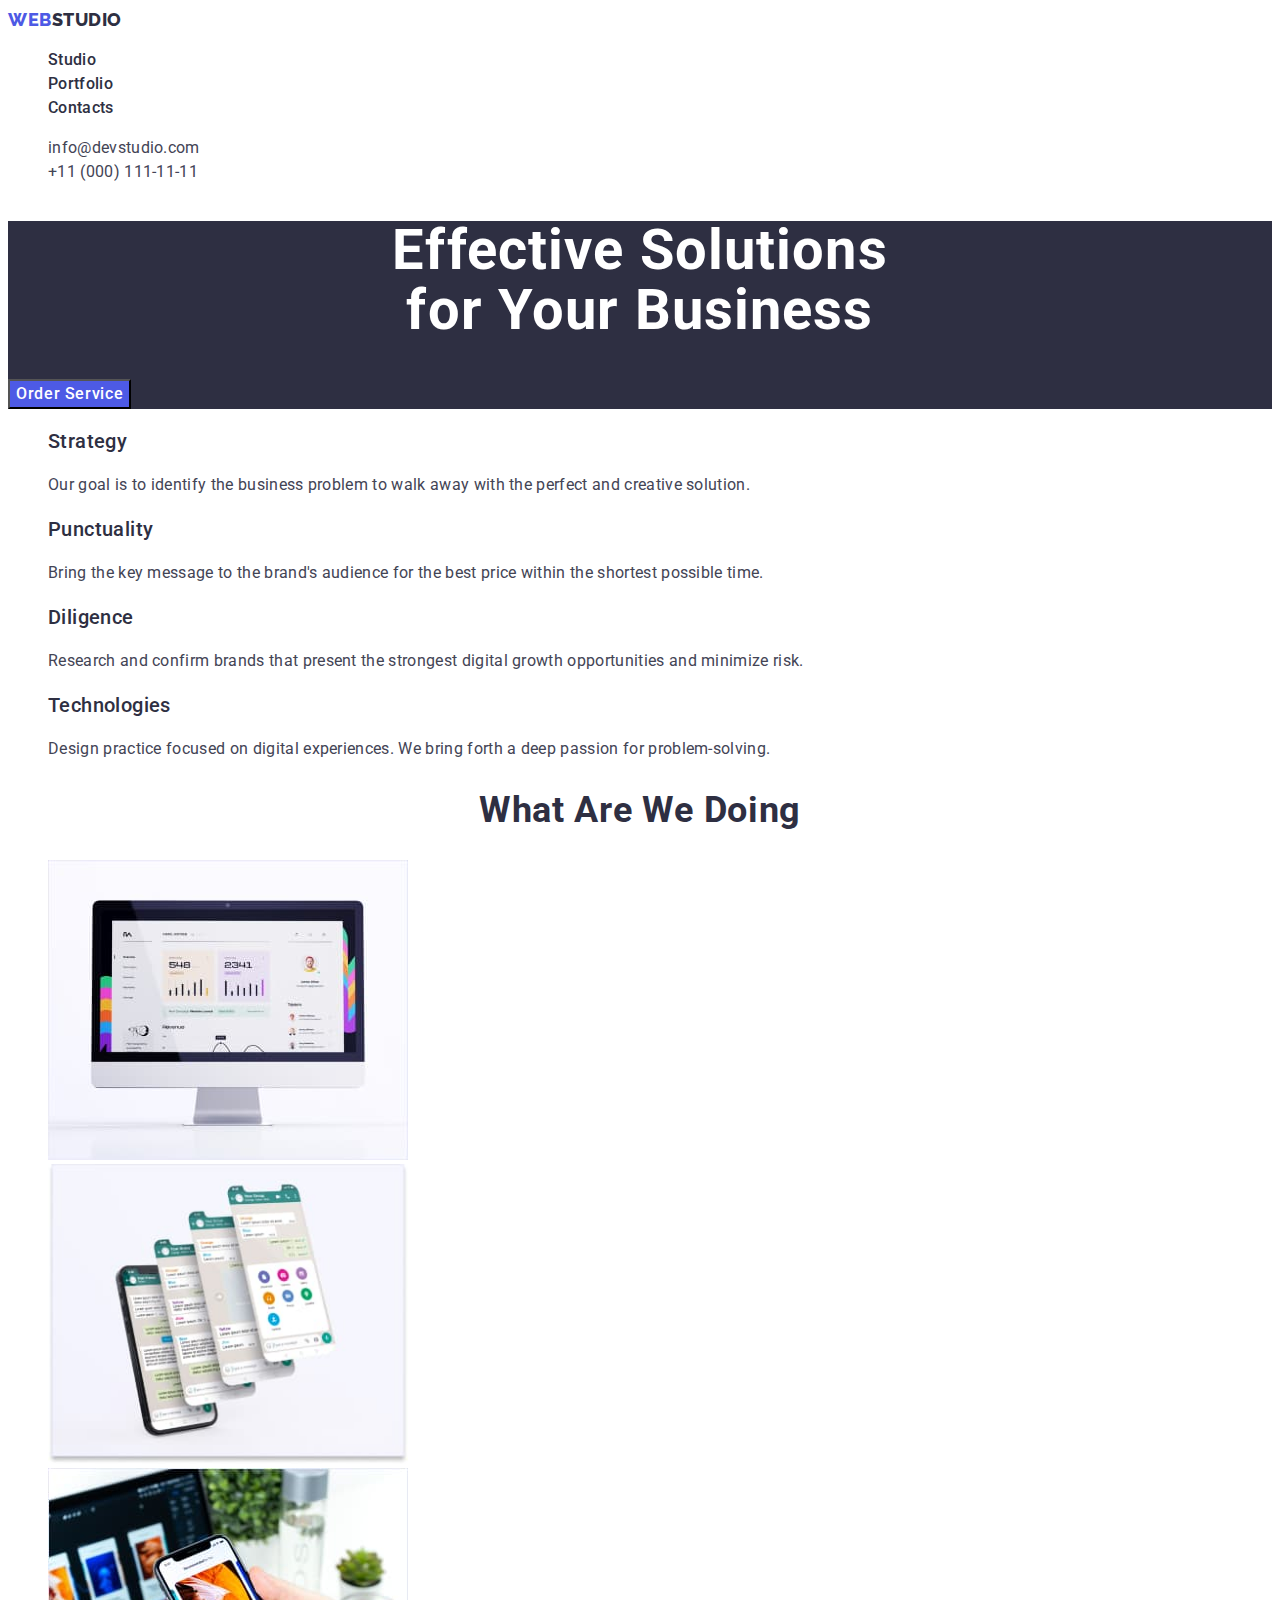
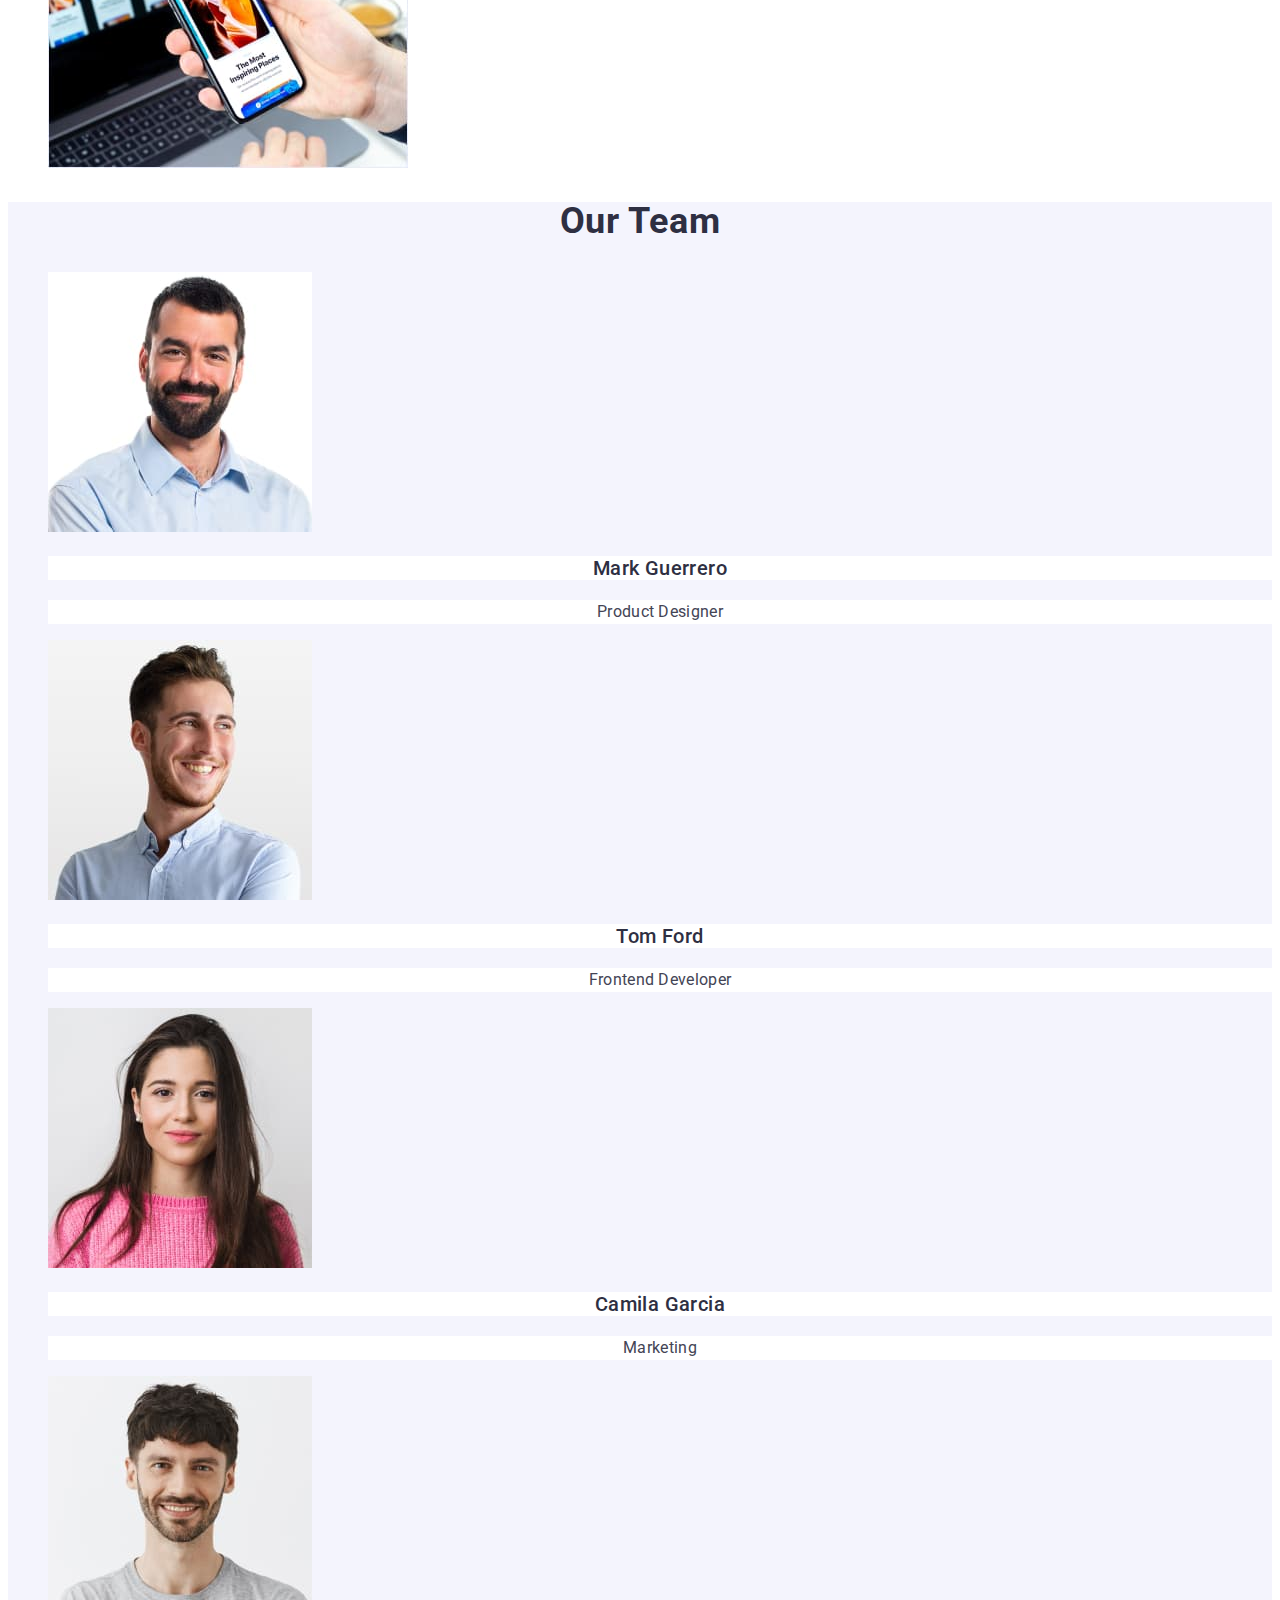
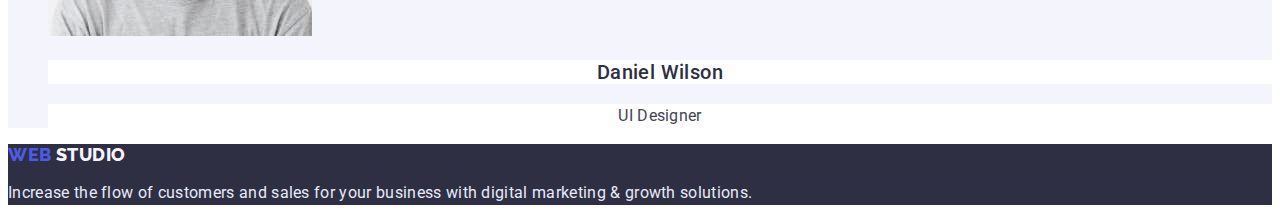
==== commit ea46b924: "Update logo in header" ====
--- a/index.html
+++ b/index.html
@@ -18,10 +18,7 @@
     <!-- Site header -->
     <header class="header">
       <nav class="header-navigation">
-        <a class="logo-top" href="./index.html">
-          <span class="logo-top-first">Web</span>
-          <span class="logo-top-second">Studio</span>
-        </a>
+        <a class="logo-top" href="./index.html">Web<span class="logo-top-second">Studio</span> </a>
 
         <ul class="header-list list">
           <li class="header-item"><a class="header-link link" href="./index.html">Studio</a></li>
--- a/css/styles.css
+++ b/css/styles.css
@@ -31,20 +31,17 @@
   text-decoration: none;
 }
 
-.logo-top-first,
-.logo-top-second {
+.logo-top {
   font-family: "Raleway", sans-serif;
   font-weight: 800;
   font-size: 18px;
   line-height: 1.33; /*calc(24 / 18)*/
   letter-spacing: 0.03em;
   text-transform: uppercase;
-}
-
-.logo-top-first {
   /* IRIS */
   color: #4d5ae5;
 }
+
 .logo-top-second {
   /* NAVY BLUE */
   color: #2e2f42;
@@ -132,7 +129,7 @@
 .doing-title {
   font-weight: 700;
   font-size: 36px;
-  line-height: calc(40 / 36);
+  line-height: 1.11; /* 40px -> calc(40 / 36)* auto test ERROR*/
   text-align: center;
   letter-spacing: 0.02em;
   text-transform: capitalize;
@@ -150,7 +147,7 @@
 .team-title {
   font-weight: 700;
   font-size: 36px;
-  line-height: calc(40 / 36);
+  line-height: 1.11; /* 40px -> calc(40 / 36)* auto test ERROR*/
   text-align: center;
   letter-spacing: 0.02em;
   text-transform: capitalize;
@@ -166,6 +163,7 @@
   letter-spacing: 0.02em;
   /* NAVY BLUE */
   color: #2e2f42;
+  background-color: #ffffff;
 }
 .team-item-text {
   font-weight: 400;
@@ -176,6 +174,7 @@
   letter-spacing: 0.02em;
   /* SLATE */
   color: #434455;
+  background-color: #ffffff;
 }
 
 /* --------- FOOTER  ----------------------------------------- */
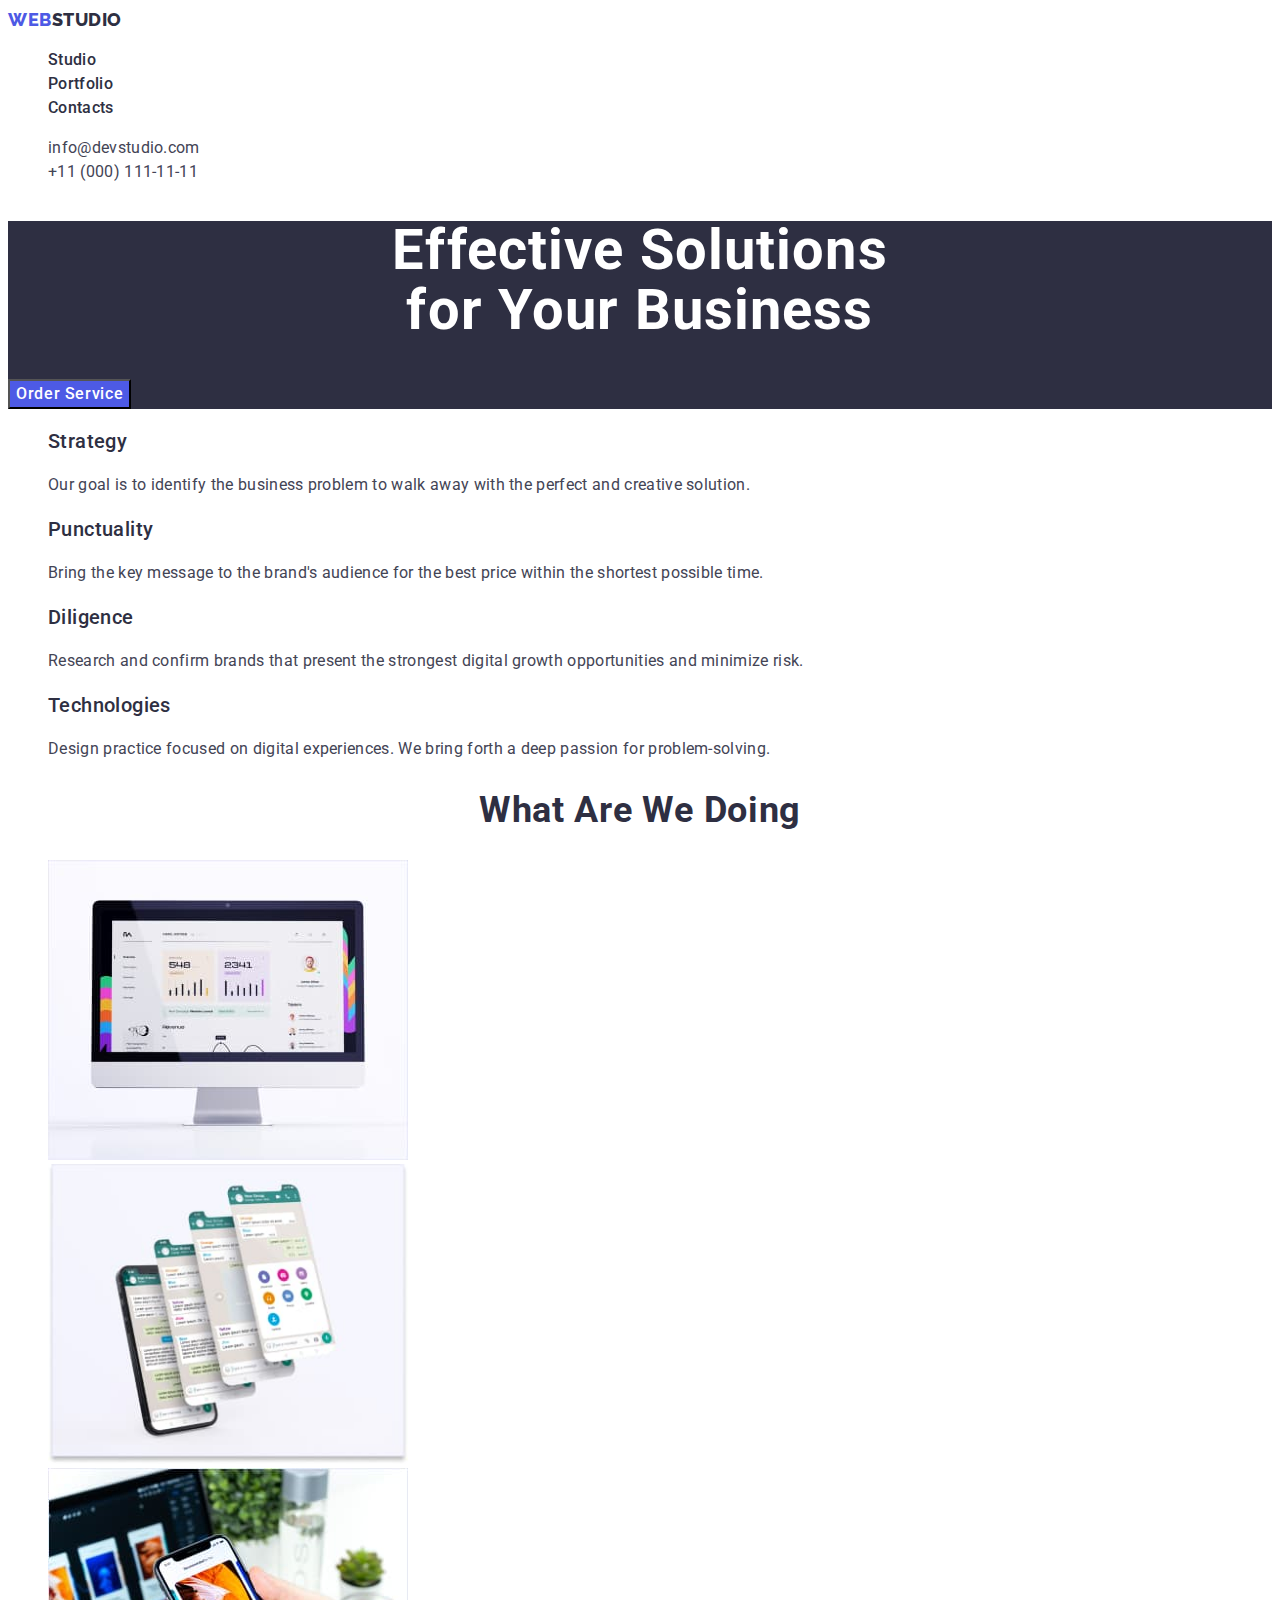
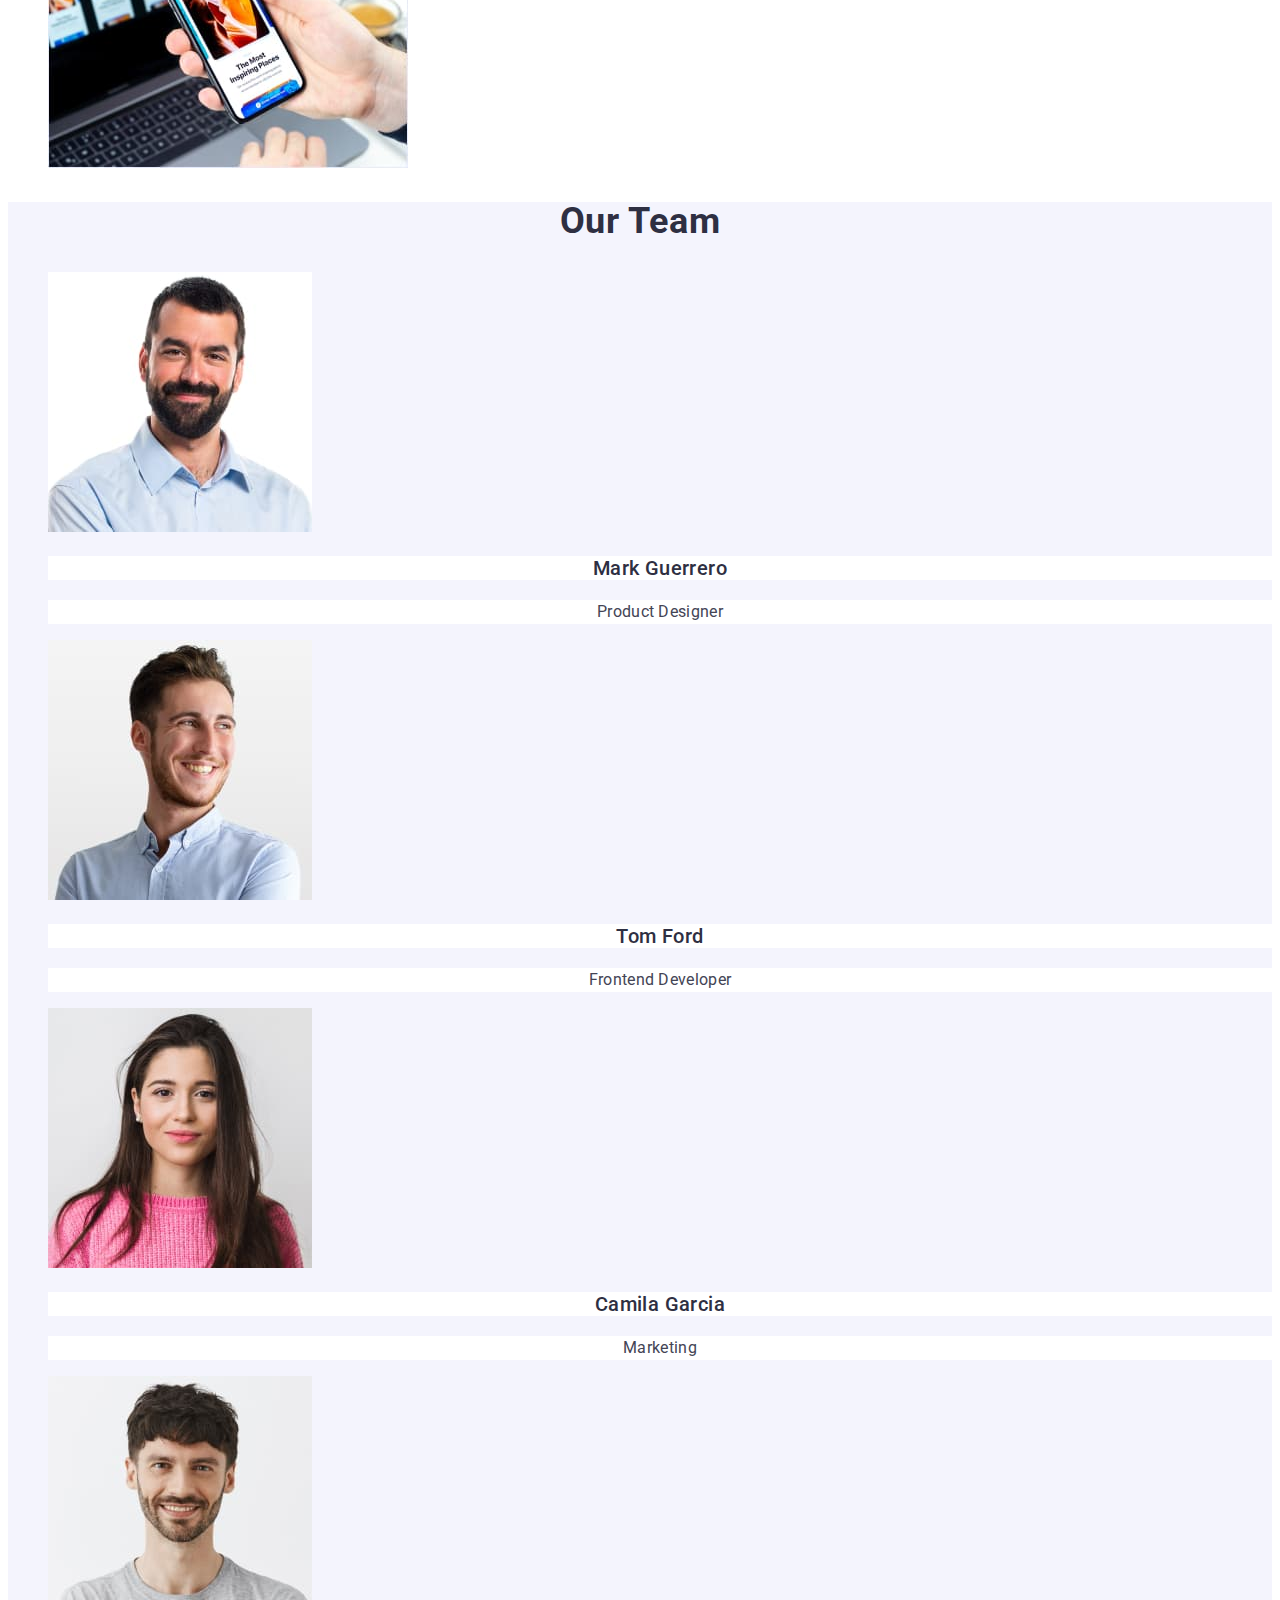
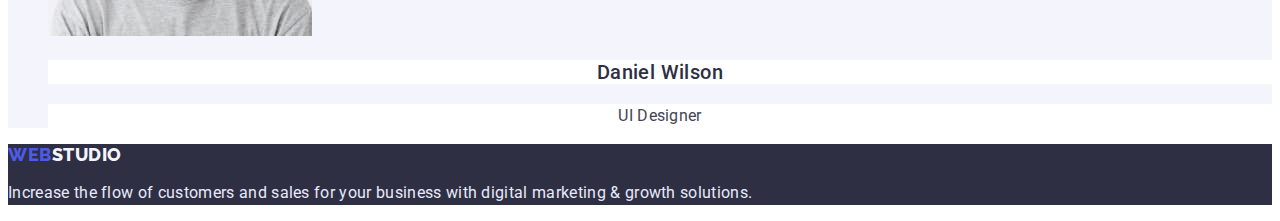
==== commit 78ec7707: "Update logo bottom" ====
--- a/index.html
+++ b/index.html
@@ -121,10 +121,7 @@
 
     <!-- Page Footer -->
     <footer class="footer">
-      <a class="logo-bottom" href="./index.html">
-        <span class="logo-bottom-first">Web</span>
-        <span class="logo-bottom-second">Studio</span>
-      </a>
+      <a class="logo-bottom" href="./index.html">Web<span class="logo-bottom-second">Studio</span></a>
       <p class="footer-text">
         Increase the flow of customers and sales for your business with digital marketing & growth solutions.
       </p>
--- a/css/styles.css
+++ b/css/styles.css
@@ -186,18 +186,14 @@
 .logo-bottom {
   text-decoration: none;
 }
-.logo-bottom-first,
-.logo-bottom-second {
+
+.logo-bottom {
   font-family: "Raleway";
   font-weight: 800;
   font-size: 18px;
   line-height: calc(21 / 18);
   letter-spacing: 0.03em;
   text-transform: uppercase;
-}
-
-.logo-bottom-first {
-  /* IRIS */
   color: #4d5ae5;
 }
 
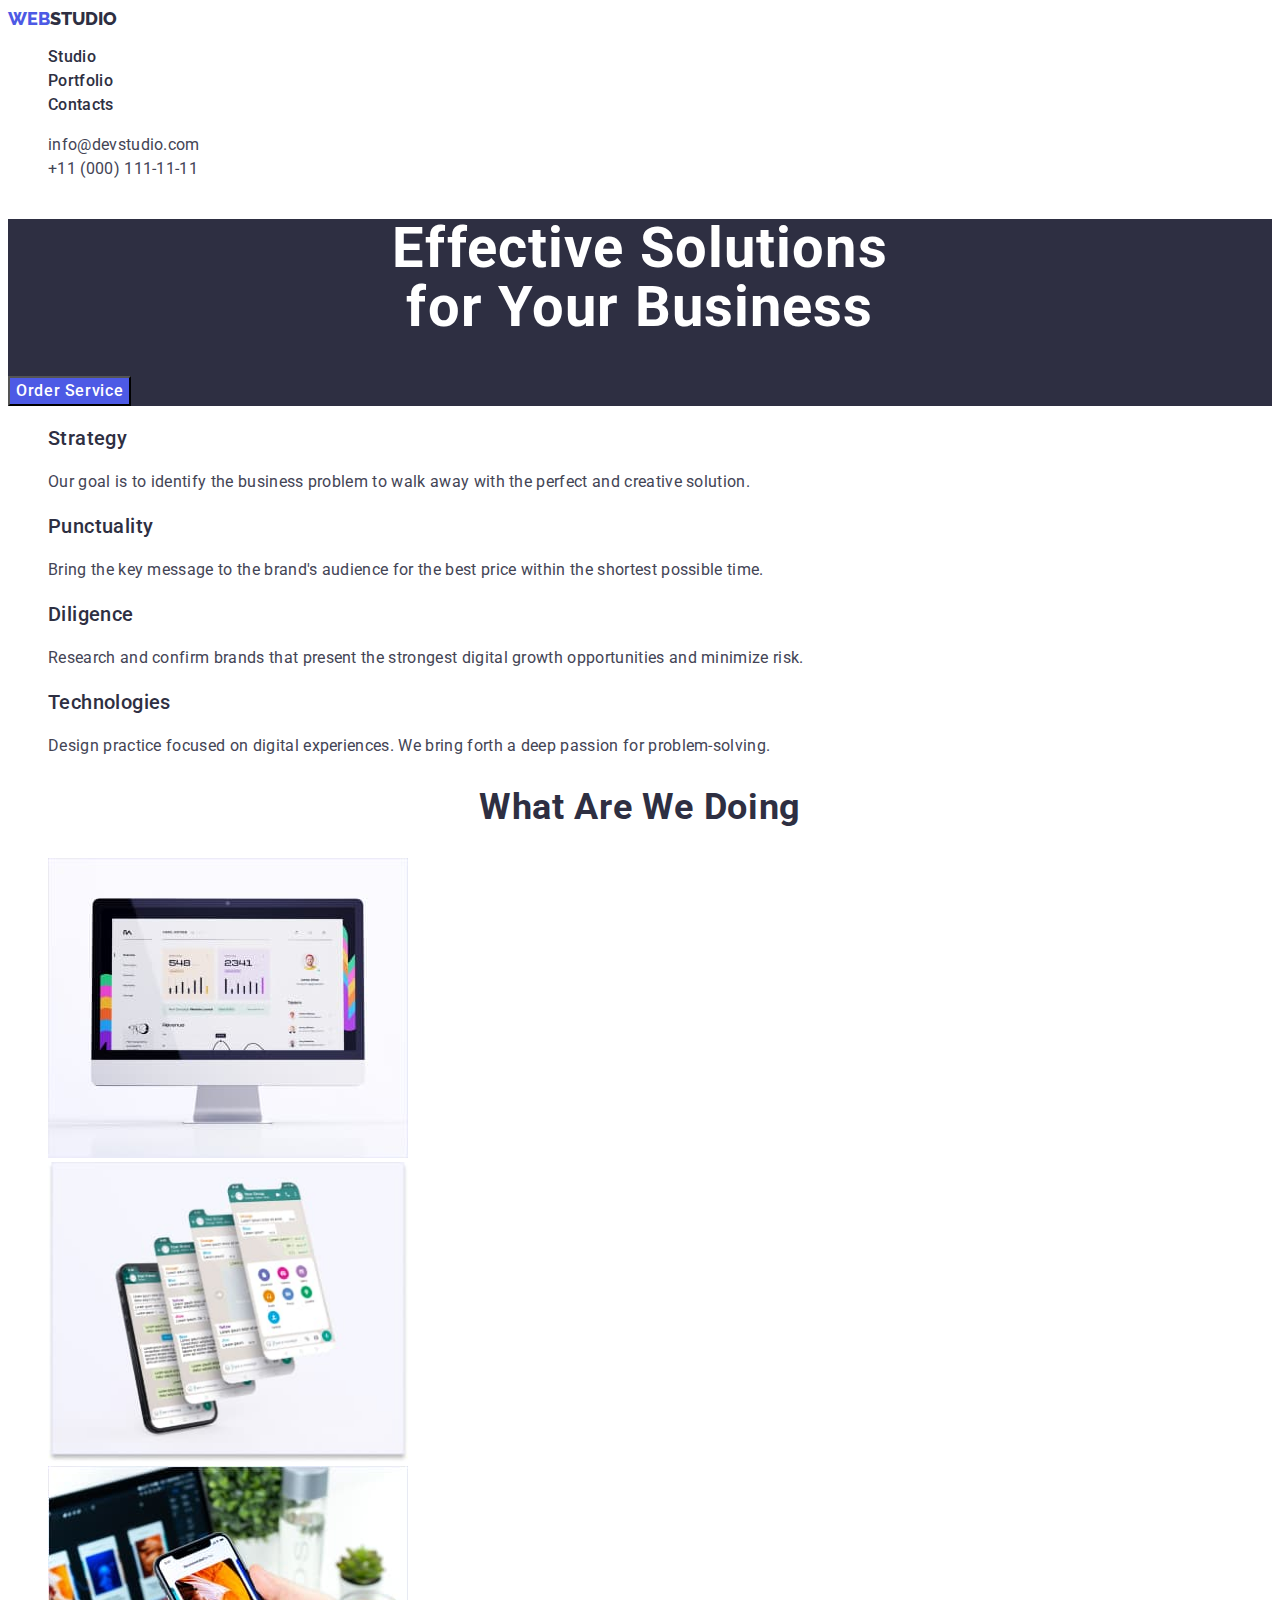
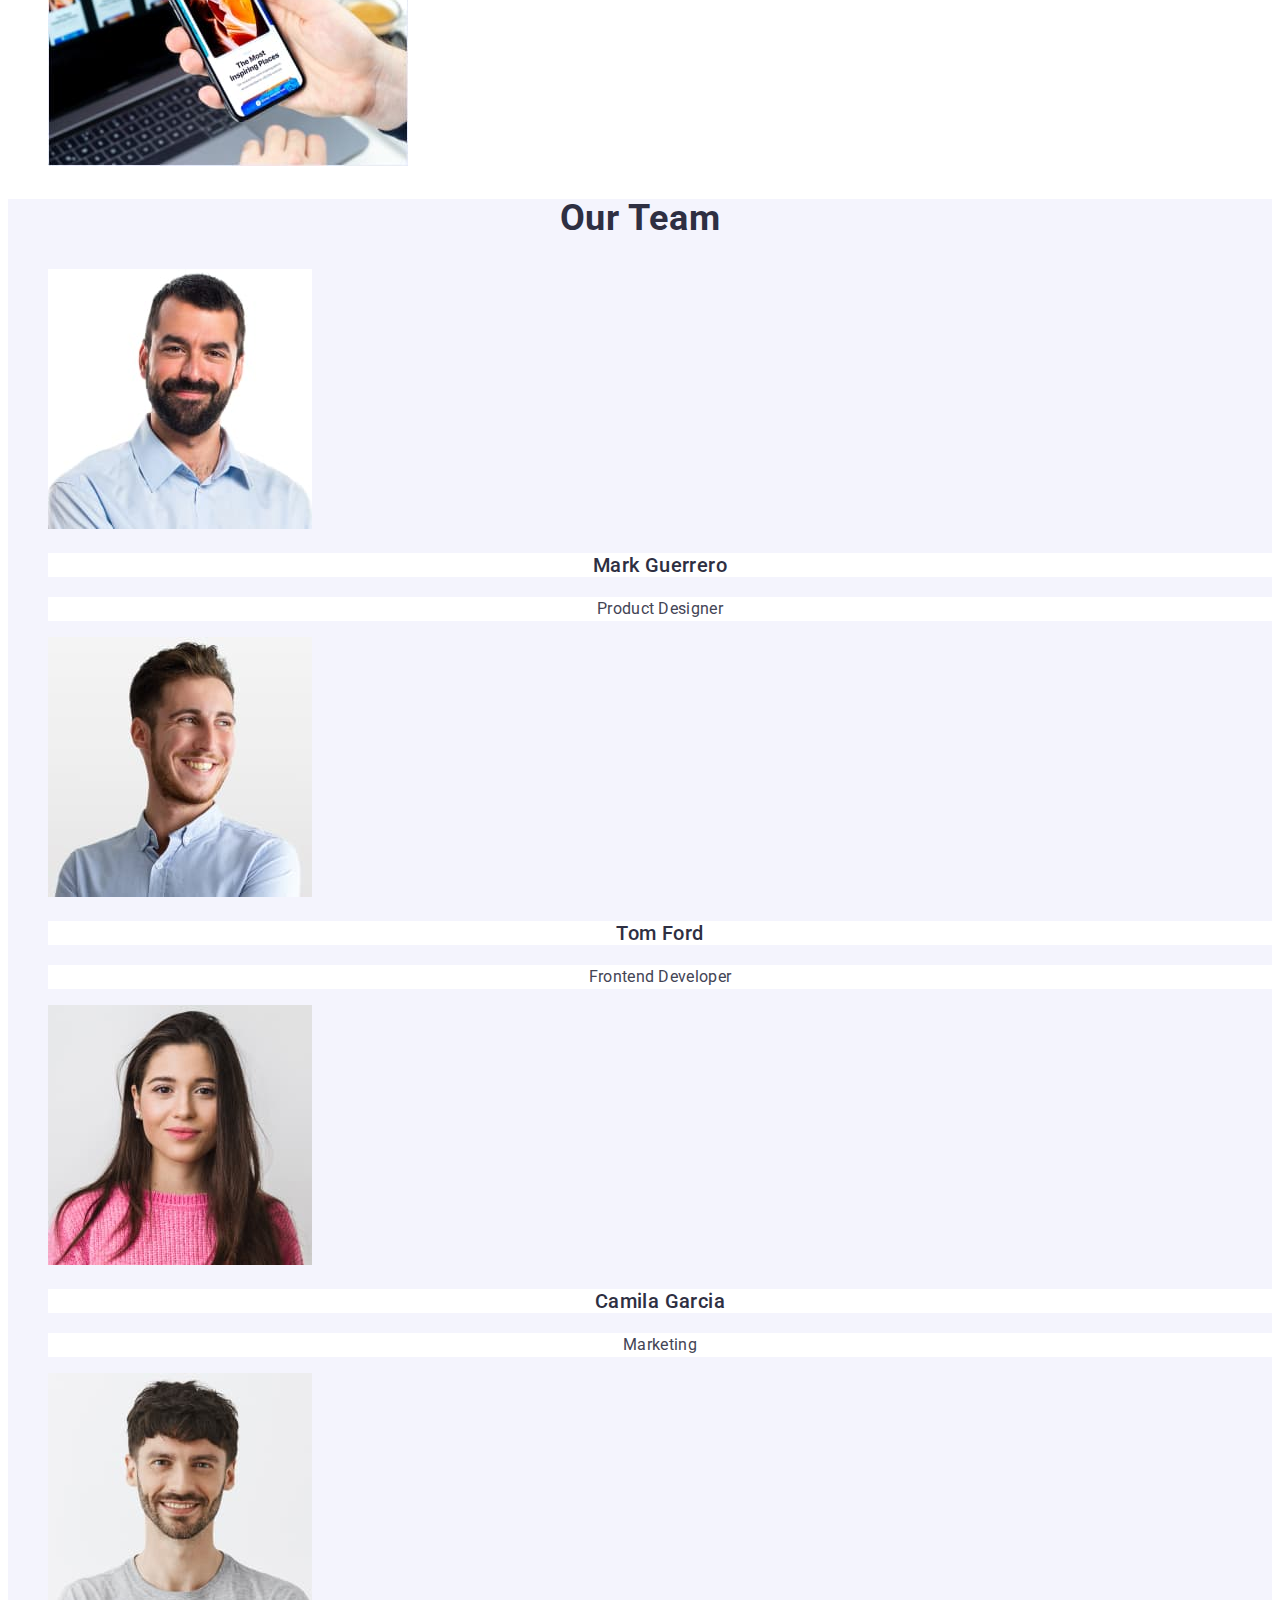
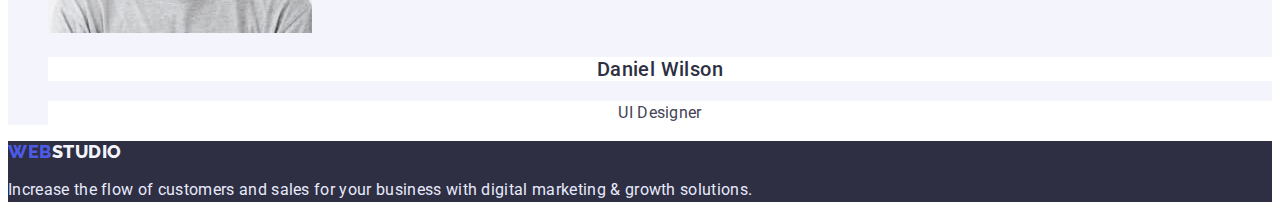
==== commit e93cf307: "Update logo" ====
--- a/index.html
+++ b/index.html
@@ -18,7 +18,7 @@
     <!-- Site header -->
     <header class="header">
       <nav class="header-navigation">
-        <a class="logo-top" href="./index.html">Web<span class="logo-top-second">Studio</span> </a>
+        <a class="logo-top link" href="./index.html">Web<span class="logo-top-second">Studio</span> </a>
 
         <ul class="header-list list">
           <li class="header-item"><a class="header-link link" href="./index.html">Studio</a></li>
@@ -121,7 +121,7 @@
 
     <!-- Page Footer -->
     <footer class="footer">
-      <a class="logo-bottom" href="./index.html">Web<span class="logo-bottom-second">Studio</span></a>
+      <a class="logo-bottom link" href="./index.html">Web<span class="logo-bottom-second">Studio</span></a>
       <p class="footer-text">
         Increase the flow of customers and sales for your business with digital marketing & growth solutions.
       </p>
--- a/css/styles.css
+++ b/css/styles.css
@@ -35,7 +35,7 @@
   font-family: "Raleway", sans-serif;
   font-weight: 800;
   font-size: 18px;
-  line-height: 1.33; /*calc(24 / 18)*/
+  line-height: 1.17; /*calc(24 / 18)*/ 1.33
   letter-spacing: 0.03em;
   text-transform: uppercase;
   /* IRIS */
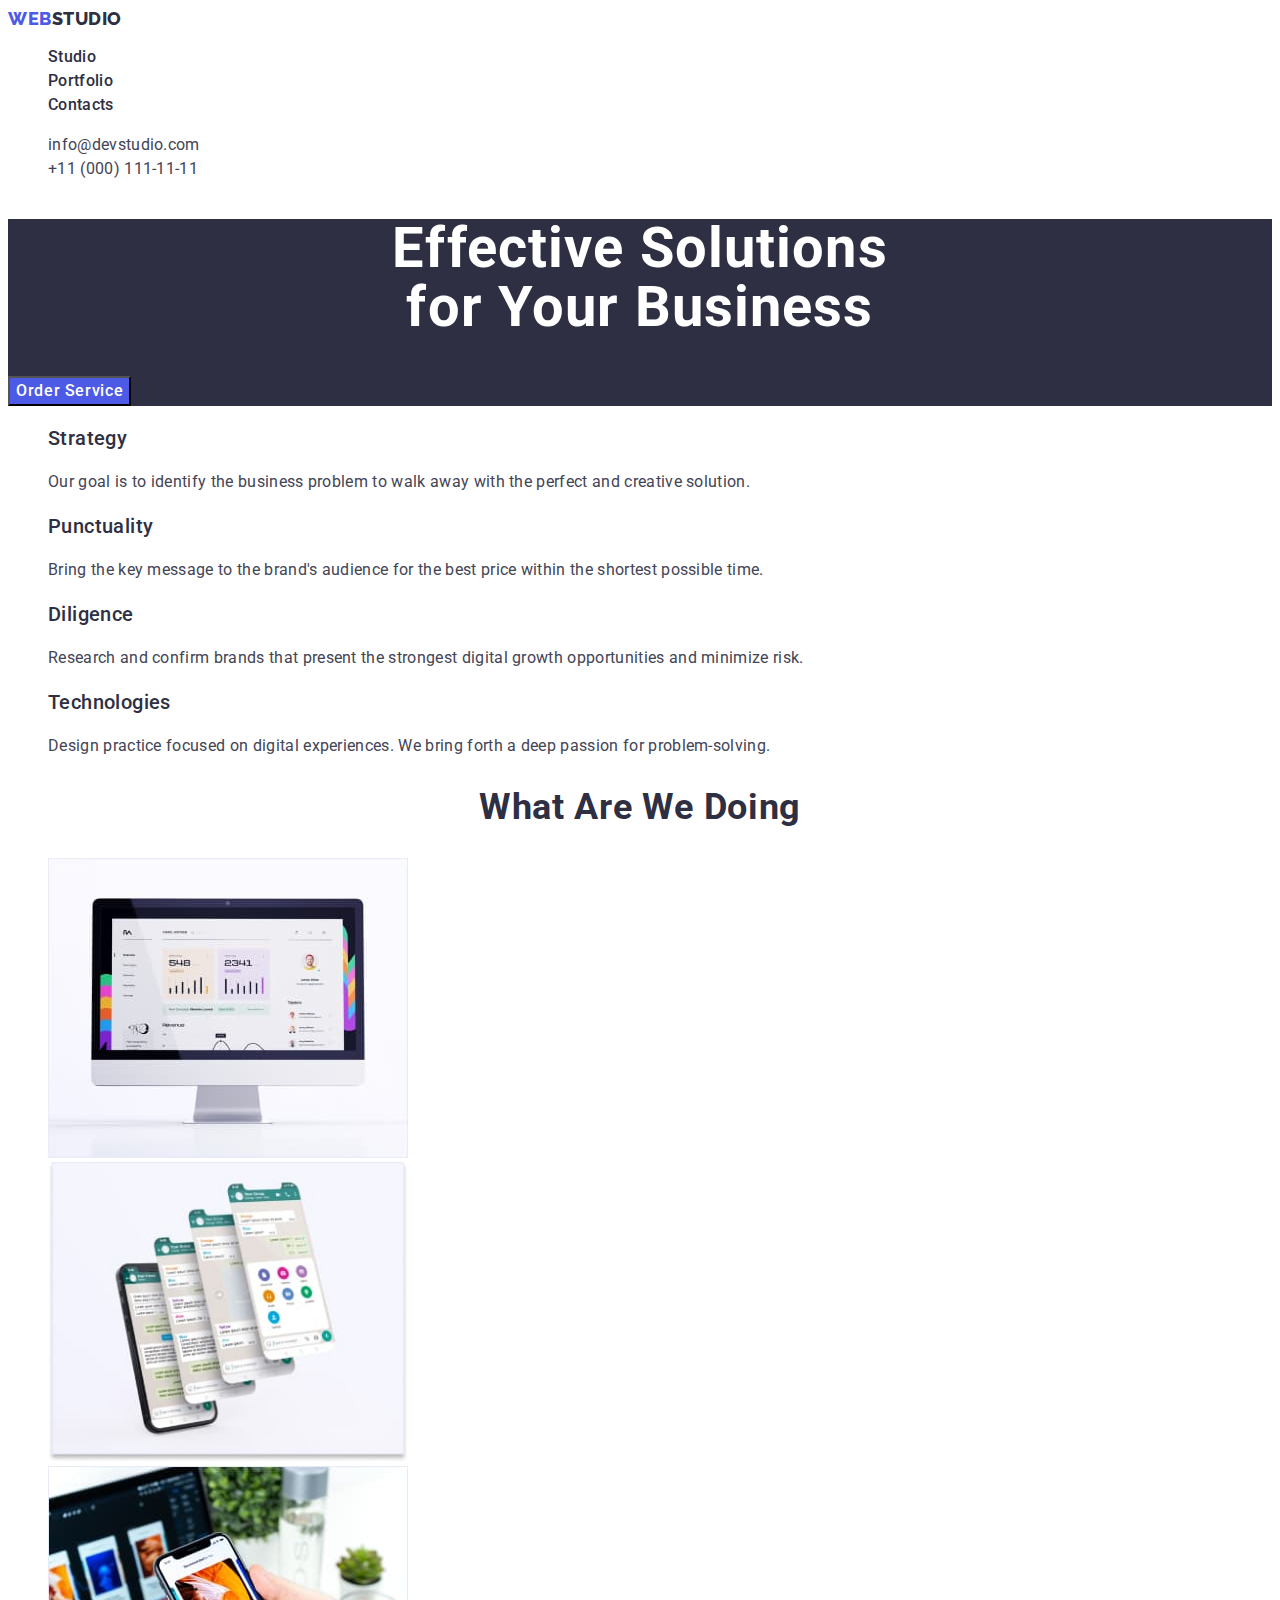
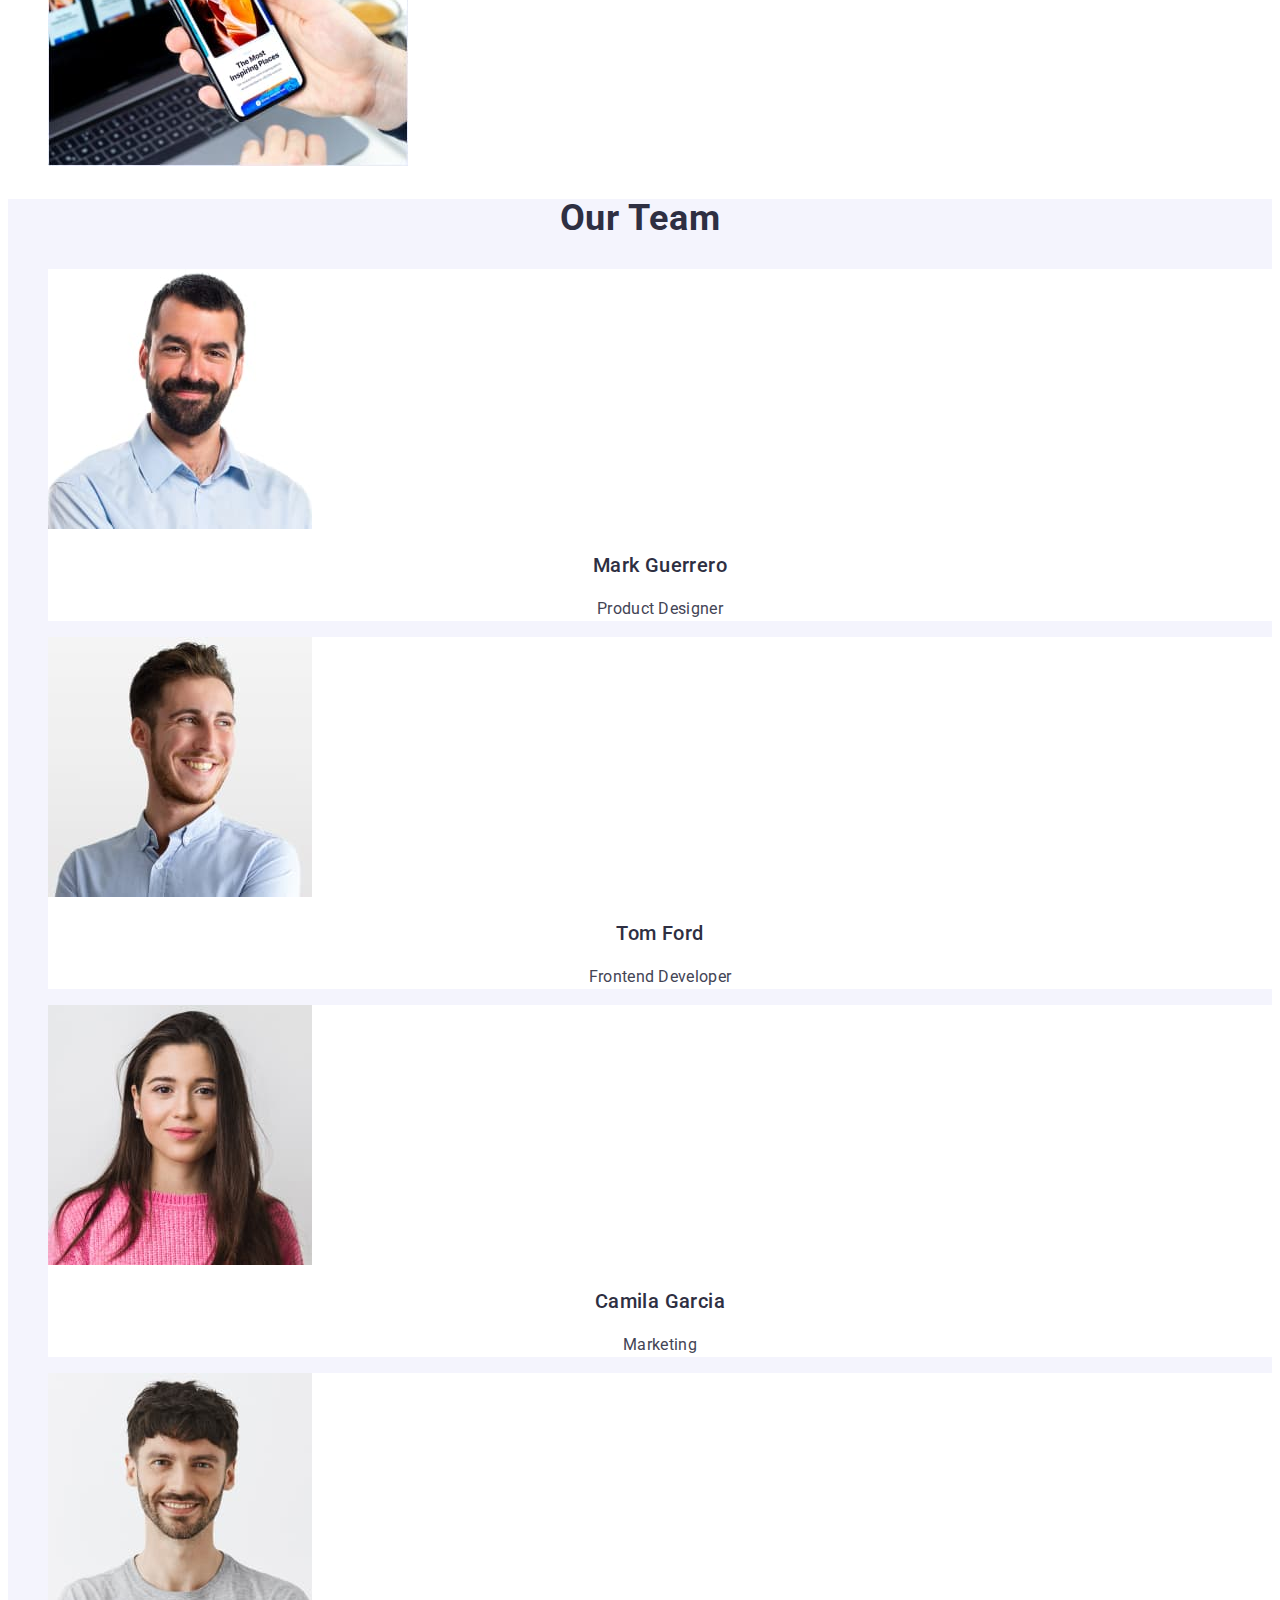
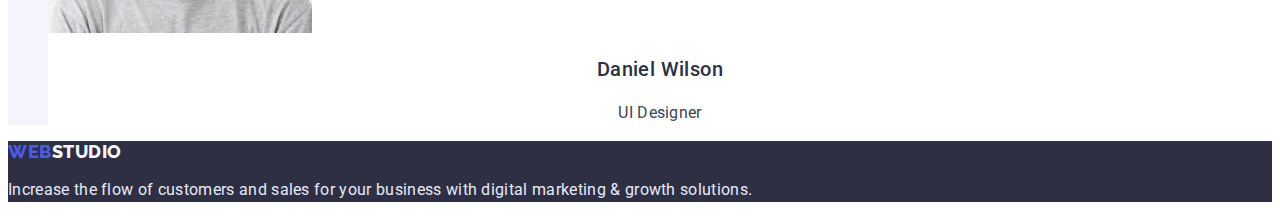
==== commit c9de6a8e: "fix" ====
--- a/index.html
+++ b/index.html
@@ -30,10 +30,10 @@
       <address class="header-address">
         <ul class="header-address-list list">
           <li class="header-item">
-            <a class="header-link header-email link" href="mailto:info@devstudio.com">info@devstudio.com</a>
+            <a class="header-link adress-info link" href="mailto:info@devstudio.com">info@devstudio.com</a>
           </li>
           <li class="header-item">
-            <a class="header-link header-phone link" href="tel:+110001111111">+11 (000) 111-11-11</a>
+            <a class="header-link adress-info link" href="tel:+110001111111">+11 (000) 111-11-11</a>
           </li>
         </ul>
       </address>
--- a/css/styles.css
+++ b/css/styles.css
@@ -35,11 +35,12 @@
   font-family: "Raleway", sans-serif;
   font-weight: 800;
   font-size: 18px;
-  line-height: 1.17; /*calc(24 / 18)*/ 1.33
+  line-height: 1.17;
   letter-spacing: 0.03em;
   text-transform: uppercase;
   /* IRIS */
   color: #4d5ae5;
+  font-style: normal;
 }
 
 .logo-top-second {
@@ -63,14 +64,14 @@
   color: #404bbf;
 }
 
-.header-email,
-.header-phone {
+.adress-info {
   font-weight: 400;
   font-size: 16px;
   line-height: (24/16);
   letter-spacing: 0.02em;
   /* SLATE */
   color: #434455;
+  font-style: normal; /* for auto cheak -this is up :-)*/
 }
 
 /* --------- HERO ----------------------------------------- */
@@ -155,6 +156,10 @@
   color: #2e2f42;
 }
 
+.team-item {
+  background-color: #ffffff;
+}
+
 .team-item-title {
   font-weight: 500;
   font-size: 20px;
@@ -169,7 +174,6 @@
   font-weight: 400;
   font-size: 16px;
   line-height: calc(24 / 16);
-  /* identical to box height, or 150% */
   text-align: center;
   letter-spacing: 0.02em;
   /* SLATE */
@@ -188,13 +192,14 @@
 }
 
 .logo-bottom {
-  font-family: "Raleway";
+  font-family: "Raleway", sans-serif;
   font-weight: 800;
   font-size: 18px;
-  line-height: calc(21 / 18);
+  line-height: 1.17; /*calc(21 / 18)*/
   letter-spacing: 0.03em;
   text-transform: uppercase;
   color: #4d5ae5;
+  font-style: normal; /*!!! in link this OK*/
 }
 
 .logo-bottom-second {
